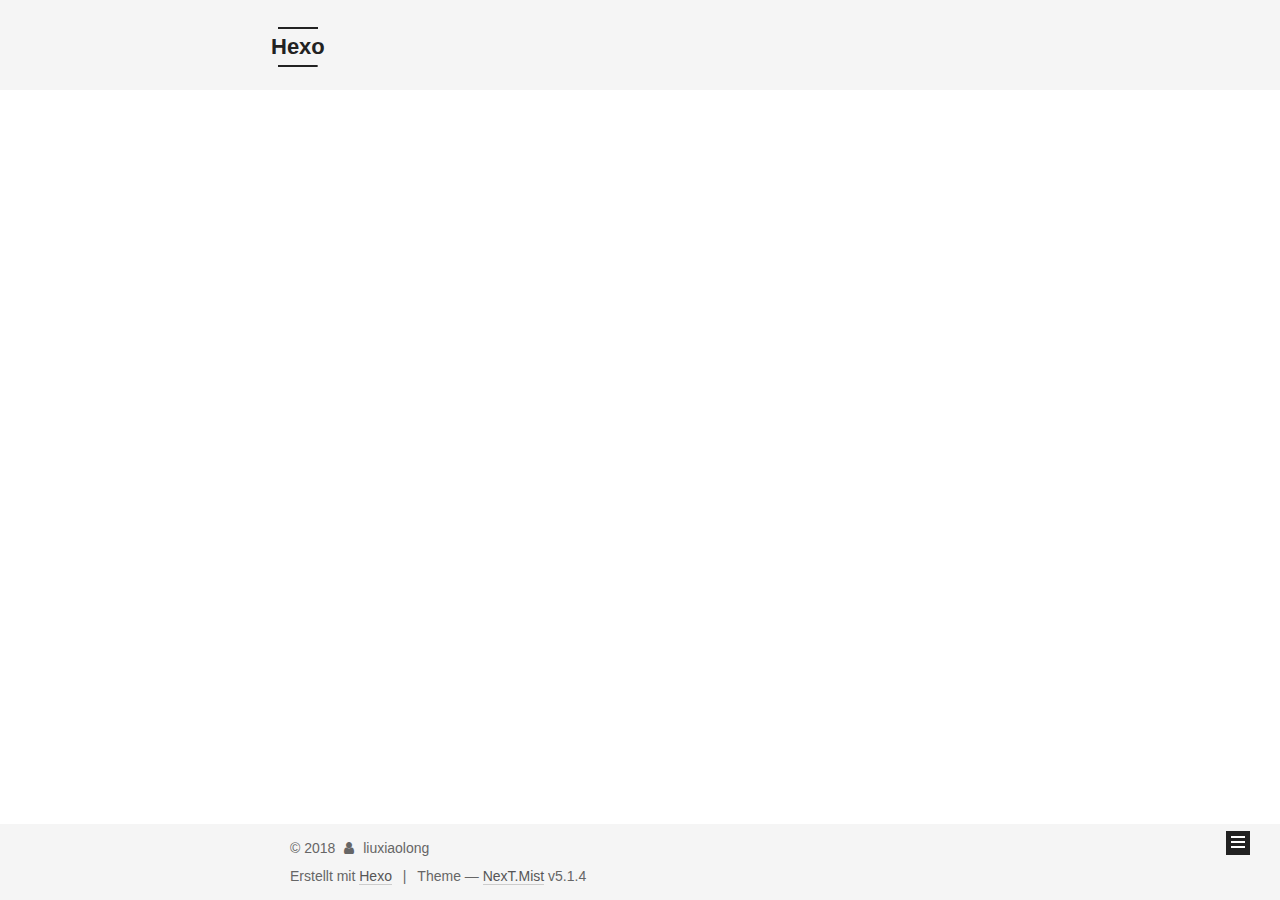
==== archives/index.html @ 61f328a9 "Site updated: 2018-03-02 21:26:26" ====
<!DOCTYPE html>



  


<html class="theme-next mist use-motion" lang="">
<head>
  <meta charset="UTF-8"/>
<meta http-equiv="X-UA-Compatible" content="IE=edge" />
<meta name="viewport" content="width=device-width, initial-scale=1, maximum-scale=1"/>
<meta name="theme-color" content="#222">









<meta http-equiv="Cache-Control" content="no-transform" />
<meta http-equiv="Cache-Control" content="no-siteapp" />
















  
  
  <link href="/lib/fancybox/source/jquery.fancybox.css?v=2.1.5" rel="stylesheet" type="text/css" />




  
  
  
  

  
    
    
  

  
    
      
    

    
  

  

  

  
    
      
    

    
  

  
    
    
    <link href="liuxiaolong.ink/css?family=Lato:300,300italic,400,400italic,700,700italic|Roboto Slab:300,300italic,400,400italic,700,700italic|PT Mono:300,300italic,400,400italic,700,700italic&subset=latin,latin-ext" rel="stylesheet" type="text/css">
  






<link href="/lib/font-awesome/css/font-awesome.min.css?v=4.6.2" rel="stylesheet" type="text/css" />

<link href="/css/main.css?v=5.1.4" rel="stylesheet" type="text/css" />


  <link rel="apple-touch-icon" sizes="180x180" href="/images/apple-touch-icon-next.png?v=5.1.4">


  <link rel="icon" type="image/png" sizes="32x32" href="/images/favicon-32x32-next.png?v=5.1.4">


  <link rel="icon" type="image/png" sizes="16x16" href="/images/favicon-16x16-next.png?v=5.1.4">


  <link rel="mask-icon" href="/images/logo.svg?v=5.1.4" color="#222">





  <meta name="keywords" content="Hexo, NexT" />










<meta property="og:type" content="website">
<meta property="og:title" content="Hexo">
<meta property="og:url" content="http://liuxiaolong.ink/archives/index.html">
<meta property="og:site_name" content="Hexo">
<meta name="twitter:card" content="summary">
<meta name="twitter:title" content="Hexo">



<script type="text/javascript" id="hexo.configurations">
  var NexT = window.NexT || {};
  var CONFIG = {
    root: '/',
    scheme: 'Mist',
    version: '5.1.4',
    sidebar: {"position":"left","display":"post","offset":12,"b2t":false,"scrollpercent":false,"onmobile":false},
    fancybox: true,
    tabs: true,
    motion: {"enable":true,"async":false,"transition":{"post_block":"fadeIn","post_header":"slideDownIn","post_body":"slideDownIn","coll_header":"slideLeftIn","sidebar":"slideUpIn"}},
    duoshuo: {
      userId: '0',
      author: 'Author'
    },
    algolia: {
      applicationID: '',
      apiKey: '',
      indexName: '',
      hits: {"per_page":10},
      labels: {"input_placeholder":"Search for Posts","hits_empty":"We didn't find any results for the search: ${query}","hits_stats":"${hits} results found in ${time} ms"}
    }
  };
</script>



  <link rel="canonical" href="http://liuxiaolong.ink/archives/"/>





  <title>Archiv | Hexo</title>
  








</head>

<body itemscope itemtype="http://schema.org/WebPage" lang="">

  
  
    
  

  <div class="container sidebar-position-left page-archive">
    <div class="headband"></div>

    <header id="header" class="header" itemscope itemtype="http://schema.org/WPHeader">
      <div class="header-inner"><div class="site-brand-wrapper">
  <div class="site-meta ">
    

    <div class="custom-logo-site-title">
      <a href="/"  class="brand" rel="start">
        <span class="logo-line-before"><i></i></span>
        <span class="site-title">Hexo</span>
        <span class="logo-line-after"><i></i></span>
      </a>
    </div>
      
        <p class="site-subtitle"></p>
      
  </div>

  <div class="site-nav-toggle">
    <button>
      <span class="btn-bar"></span>
      <span class="btn-bar"></span>
      <span class="btn-bar"></span>
    </button>
  </div>
</div>

<nav class="site-nav">
  

  
    <ul id="menu" class="menu">
      
        
        <li class="menu-item menu-item-home">
          <a href="/" rel="section">
            
              <i class="menu-item-icon fa fa-fw fa-home"></i> <br />
            
            Startseite
          </a>
        </li>
      
        
        <li class="menu-item menu-item-archives">
          <a href="/archives/" rel="section">
            
              <i class="menu-item-icon fa fa-fw fa-archive"></i> <br />
            
            Archiv
          </a>
        </li>
      

      
    </ul>
  

  
</nav>



 </div>
    </header>

    <main id="main" class="main">
      <div class="main-inner">
        <div class="content-wrap">
          <div id="content" class="content">
            

  
  
  
  <div class="post-block archive">
    <div id="posts" class="posts-collapse">
      <span class="archive-move-on"></span>

      <span class="archive-page-counter">
        
        
        
          
        
        Öhm..! Ein Artikel. Bleib dran.
      </span>

      

        
        
        

        
          
          <div class="collection-title">
            <h1 class="archive-year" id="archive-year-2018">2018</h1>
          </div>
        
        

        

  <article class="post post-type-normal" itemscope itemtype="http://schema.org/Article">
    <header class="post-header">

      <h2 class="post-title">
        
            <a class="post-title-link" href="/2018/03/02/我的第一个博客/" itemprop="url">
              
                <span itemprop="name">我的博客</span>
              
            </a>
        
      </h2>

      <div class="post-meta">
        <time class="post-time" itemprop="dateCreated"
              datetime="2018-03-02T14:14:02+08:00"
              content="2018-03-02" >
          03-02
        </time>
      </div>

    </header>
  </article>



      

    </div>
  </div>
  
  
  

  



          </div>
          


          

        </div>
        
          
  
  <div class="sidebar-toggle">
    <div class="sidebar-toggle-line-wrap">
      <span class="sidebar-toggle-line sidebar-toggle-line-first"></span>
      <span class="sidebar-toggle-line sidebar-toggle-line-middle"></span>
      <span class="sidebar-toggle-line sidebar-toggle-line-last"></span>
    </div>
  </div>

  <aside id="sidebar" class="sidebar">
    
    <div class="sidebar-inner">

      

      

      <section class="site-overview-wrap sidebar-panel sidebar-panel-active">
        <div class="site-overview">
          <div class="site-author motion-element" itemprop="author" itemscope itemtype="http://schema.org/Person">
            
              <p class="site-author-name" itemprop="name">John Doe</p>
              <p class="site-description motion-element" itemprop="description"></p>
          </div>

          <nav class="site-state motion-element">

            
              <div class="site-state-item site-state-posts">
              
                <a href="/archives/">
              
                  <span class="site-state-item-count">1</span>
                  <span class="site-state-item-name">Artikel</span>
                </a>
              </div>
            

            

            

          </nav>

          

          
            <div class="links-of-author motion-element">
                
                  <span class="links-of-author-item">
                    <a href="https://github.com/andyliuxl" target="_blank" title="GitHub">
                      
                        <i class="fa fa-fw fa-github"></i>GitHub</a>
                  </span>
                
                  <span class="links-of-author-item">
                    <a href="pricprt@163.com" target="_blank" title="邮箱">
                      
                        <i class="fa fa-fw fa-邮箱"></i>邮箱</a>
                  </span>
                
                  <span class="links-of-author-item">
                    <a href="liuxiaolong1017" target="_blank" title="微信">
                      
                        <i class="fa fa-fw fa-微信"></i>微信</a>
                  </span>
                
            </div>
          

          
          

          
          

          

        </div>
      </section>

      

      

    </div>
  </aside>


        
      </div>
    </main>

    <footer id="footer" class="footer">
      <div class="footer-inner">
        <div class="copyright">&copy; <span itemprop="copyrightYear">2018</span>
  <span class="with-love">
    <i class="fa fa-user"></i>
  </span>
  <span class="author" itemprop="copyrightHolder">liuxiaolong</span>

  
</div>


  <div class="powered-by">Erstellt mit  <a class="theme-link" target="_blank" href="https://hexo.io">Hexo</a></div>



  <span class="post-meta-divider">|</span>



  <div class="theme-info">Theme &mdash; <a class="theme-link" target="_blank" href="https://github.com/iissnan/hexo-theme-next">NexT.Mist</a> v5.1.4</div>




        







        
      </div>
    </footer>

    
      <div class="back-to-top">
        <i class="fa fa-arrow-up"></i>
        
      </div>
    

    

  </div>

  

<script type="text/javascript">
  if (Object.prototype.toString.call(window.Promise) !== '[object Function]') {
    window.Promise = null;
  }
</script>









  












  
  
    <script type="text/javascript" src="/lib/jquery/index.js?v=2.1.3"></script>
  

  
  
    <script type="text/javascript" src="/lib/fastclick/lib/fastclick.min.js?v=1.0.6"></script>
  

  
  
    <script type="text/javascript" src="/lib/jquery_lazyload/jquery.lazyload.js?v=1.9.7"></script>
  

  
  
    <script type="text/javascript" src="/lib/velocity/velocity.min.js?v=1.2.1"></script>
  

  
  
    <script type="text/javascript" src="/lib/velocity/velocity.ui.min.js?v=1.2.1"></script>
  

  
  
    <script type="text/javascript" src="/lib/fancybox/source/jquery.fancybox.pack.js?v=2.1.5"></script>
  


  


  <script type="text/javascript" src="/js/src/utils.js?v=5.1.4"></script>

  <script type="text/javascript" src="/js/src/motion.js?v=5.1.4"></script>



  
  

  

  


  <script type="text/javascript" src="/js/src/bootstrap.js?v=5.1.4"></script>



  


  




	





  





  












  





  

  

  

  
  

  

  

  

</body>
</html>
---- css/main.css ----
/* normalize.css v3.0.2 | MIT License | git.io/normalize */
html {
  font-family: sans-serif; /* 1 */
  -ms-text-size-adjust: 100%; /* 2 */
  -webkit-text-size-adjust: 100%; /* 2 */
}
body {
  margin: 0;
}
article,
aside,
details,
figcaption,
figure,
footer,
header,
hgroup,
main,
menu,
nav,
section,
summary {
  display: block;
}
audio,
canvas,
progress,
video {
  display: inline-block; /* 1 */
  vertical-align: baseline; /* 2 */
}
audio:not([controls]) {
  display: none;
  height: 0;
}
[hidden],
template {
  display: none;
}
a {
  background-color: transparent;
}
a:active,
a:hover {
  outline: 0;
}
abbr[title] {
  border-bottom: 1px dotted;
}
b,
strong {
  font-weight: bold;
}
dfn {
  font-style: italic;
}
h1 {
  font-size: 2em;
  margin: 0.67em 0;
}
mark {
  background: #ff0;
  color: #000;
}
small {
  font-size: 80%;
}
sub,
sup {
  font-size: 75%;
  line-height: 0;
  position: relative;
  vertical-align: baseline;
}
sup {
  top: -0.5em;
}
sub {
  bottom: -0.25em;
}
img {
  border: 0;
}
svg:not(:root) {
  overflow: hidden;
}
figure {
  margin: 1em 40px;
}
hr {
  -moz-box-sizing: content-box;
  box-sizing: content-box;
  height: 0;
}
pre {
  overflow: auto;
}
code,
kbd,
pre,
samp {
  font-family: monospace, monospace;
  font-size: 1em;
}
button,
input,
optgroup,
select,
textarea {
  color: inherit; /* 1 */
  font: inherit; /* 2 */
  margin: 0; /* 3 */
}
button {
  overflow: visible;
}
button,
select {
  text-transform: none;
}
button,
html input[type="button"],
input[type="reset"],
input[type="submit"] {
  -webkit-appearance: button; /* 2 */
  cursor: pointer; /* 3 */
}
button[disabled],
html input[disabled] {
  cursor: default;
}
button::-moz-focus-inner,
input::-moz-focus-inner {
  border: 0;
  padding: 0;
}
input {
  line-height: normal;
}
input[type="checkbox"],
input[type="radio"] {
  box-sizing: border-box; /* 1 */
  padding: 0; /* 2 */
}
input[type="number"]::-webkit-inner-spin-button,
input[type="number"]::-webkit-outer-spin-button {
  height: auto;
}
input[type="search"] {
  -webkit-appearance: textfield; /* 1 */
  -moz-box-sizing: content-box;
  -webkit-box-sizing: content-box; /* 2 */
  box-sizing: content-box;
}
input[type="search"]::-webkit-search-cancel-button,
input[type="search"]::-webkit-search-decoration {
  -webkit-appearance: none;
}
fieldset {
  border: 1px solid #c0c0c0;
  margin: 0 2px;
  padding: 0.35em 0.625em 0.75em;
}
legend {
  border: 0; /* 1 */
  padding: 0; /* 2 */
}
textarea {
  overflow: auto;
}
optgroup {
  font-weight: bold;
}
table {
  border-collapse: collapse;
  border-spacing: 0;
}
td,
th {
  padding: 0;
}
::selection {
  background: #262a30;
  color: #fff;
}
body {
  position: relative;
  font-family: 'Lato', "PingFang SC", "Microsoft YaHei", sans-serif;
  font-size: 14px;
  line-height: 2;
  color: #555;
  background: #fff;
}
@media (max-width: 767px) {
  body {
    padding-right: 0 !important;
  }
}
@media (min-width: 768px) and (max-width: 991px) {
  body {
    padding-right: 0 !important;
  }
}
@media (min-width: 1600px) {
  body {
    font-size: 16px;
  }
}
h1,
h2,
h3,
h4,
h5,
h6 {
  margin: 0;
  padding: 0;
  font-weight: bold;
  line-height: 1.5;
  font-family: 'Roboto Slab', 'Lato', "PingFang SC", "Microsoft YaHei", sans-serif;
}
h2,
h3,
h4,
h5,
h6 {
  margin: 20px 0 15px;
}
h1 {
  font-size: 24px;
}
@media (max-width: 767px) {
  h1 {
    font-size: 20px;
  }
}
h2 {
  font-size: 22px;
}
@media (max-width: 767px) {
  h2 {
    font-size: 18px;
  }
}
h3 {
  font-size: 20px;
}
@media (max-width: 767px) {
  h3 {
    font-size: 16px;
  }
}
h4 {
  font-size: 18px;
}
@media (max-width: 767px) {
  h4 {
    font-size: 14px;
  }
}
h5 {
  font-size: 16px;
}
@media (max-width: 767px) {
  h5 {
    font-size: 12px;
  }
}
h6 {
  font-size: 14px;
}
@media (max-width: 767px) {
  h6 {
    font-size: 10px;
  }
}
p {
  margin: 0 0 20px 0;
}
a {
  color: #555;
  text-decoration: none;
  outline: none;
  border-bottom: 1px solid #999;
  word-wrap: break-word;
}
a:hover {
  color: #222;
  border-bottom-color: #222;
}
blockquote {
  margin: 0;
  padding: 0;
}
img {
  display: block;
  margin: auto;
  max-width: 100%;
  height: auto;
}
hr {
  margin: 40px 0;
  height: 3px;
  border: none;
  background-color: #ddd;
  background-image: repeating-linear-gradient(-45deg, #fff, #fff 4px, transparent 4px, transparent 8px);
}
blockquote {
  padding: 0 15px;
  color: #666;
  border-left: 4px solid #ddd;
}
blockquote cite::before {
  content: "-";
  padding: 0 5px;
}
dt {
  font-weight: 700;
}
dd {
  margin: 0;
  padding: 0;
}
kbd {
  border: 1px solid #ccc;
  border-radius: 0.2em;
  box-shadow: 0.1em 0.1em 0.2em rgba(0,0,0,0.1);
  background-color: #f9f9f9;
  font-family: inherit;
  background-image: -webkit-linear-gradient(top, #eee, #fff, #eee);
  padding: 0.1em 0.3em;
  white-space: nowrap;
}
.text-left {
  text-align: left;
}
.text-center {
  text-align: center;
}
.text-right {
  text-align: right;
}
.text-justify {
  text-align: justify;
}
.text-nowrap {
  white-space: nowrap;
}
.text-lowercase {
  text-transform: lowercase;
}
.text-uppercase {
  text-transform: uppercase;
}
.text-capitalize {
  text-transform: capitalize;
}
.center-block {
  display: block;
  margin-left: auto;
  margin-right: auto;
}
.clearfix:before,
.clearfix:after {
  content: " ";
  display: table;
}
.clearfix:after {
  clear: both;
}
.pullquote {
  width: 45%;
}
.pullquote.left {
  float: left;
  margin-left: 5px;
  margin-right: 10px;
}
.pullquote.right {
  float: right;
  margin-left: 10px;
  margin-right: 5px;
}
.affix.affix.affix {
  position: fixed;
}
.translation {
  margin-top: -20px;
  font-size: 14px;
  color: #999;
}
.scrollbar-measure {
  width: 100px;
  height: 100px;
  overflow: scroll;
  position: absolute;
  top: -9999px;
}
.use-motion .motion-element {
  opacity: 0;
}
table {
  margin: 20px 0;
  width: 100%;
  border-collapse: collapse;
  border-spacing: 0;
  border: 1px solid #ddd;
  font-size: 14px;
  table-layout: fixed;
  word-wrap: break-all;
}
table>tbody>tr:nth-of-type(odd) {
  background-color: #f9f9f9;
}
table>tbody>tr:hover {
  background-color: #f5f5f5;
}
caption,
th,
td {
  padding: 8px;
  text-align: left;
  vertical-align: middle;
  font-weight: normal;
}
th,
td {
  border-bottom: 3px solid #ddd;
  border-right: 1px solid #eee;
}
th {
  padding-bottom: 10px;
  font-weight: 700;
}
td {
  border-bottom-width: 1px;
}
html,
body {
  height: 100%;
}
.container {
  position: relative;
  min-height: 100%;
}
.header-inner {
  margin: 0 auto;
  padding: 100px 0 70px;
  width: 700px;
}
@media (min-width: 1600px) {
  .container .header-inner {
    width: 900px;
  }
}
.main {
  padding-bottom: 150px;
}
.main-inner {
  margin: 0 auto;
  width: 700px;
}
@media (min-width: 1600px) {
  .container .main-inner {
    width: 900px;
  }
}
.footer {
  position: absolute;
  left: 0;
  bottom: 0;
  width: 100%;
  min-height: 50px;
}
.footer-inner {
  box-sizing: border-box;
  margin: 20px auto;
  width: 700px;
}
@media (min-width: 1600px) {
  .container .footer-inner {
    width: 900px;
  }
}
pre,
.highlight {
  overflow: auto;
  margin: 20px 0;
  padding: 0;
  font-size: 13px;
  color: #4d4d4c;
  background: #f7f7f7;
  line-height: 1.6;
}
pre,
code {
  font-family: 'PT Mono', consolas, Menlo, "PingFang SC", "Microsoft YaHei", monospace;
}
code {
  padding: 2px 4px;
  word-wrap: break-word;
  color: #555;
  background: #eee;
  border-radius: 3px;
  font-size: 13px;
}
pre {
  padding: 10px;
}
pre code {
  padding: 0;
  color: #4d4d4c;
  background: none;
  text-shadow: none;
}
.highlight {
  border-radius: 1px;
}
.highlight pre {
  border: none;
  margin: 0;
  padding: 10px 0;
}
.highlight table {
  margin: 0;
  width: auto;
  border: none;
}
.highlight td {
  border: none;
  padding: 0;
}
.highlight figcaption {
  font-size: 1em;
  color: #4d4d4c;
  line-height: 1em;
  margin-bottom: 1em;
}
.highlight figcaption:before,
.highlight figcaption:after {
  content: " ";
  display: table;
}
.highlight figcaption:after {
  clear: both;
}
.highlight figcaption a {
  float: right;
  color: #4d4d4c;
}
.highlight figcaption a:hover {
  border-bottom-color: #4d4d4c;
}
.highlight .gutter pre {
  padding-left: 10px;
  padding-right: 10px;
  color: #869194;
  text-align: right;
  background-color: #eff2f3;
}
.highlight .code pre {
  width: 100%;
  padding-left: 10px;
  padding-right: 10px;
  background-color: #f7f7f7;
}
.highlight .line {
  height: 20px;
}
.gutter {
  -webkit-user-select: none;
  -moz-user-select: none;
  -ms-user-select: none;
  user-select: none;
}
.gist table {
  width: auto;
}
.gist table td {
  border: none;
}
pre .deletion {
  background: #fdd;
}
pre .addition {
  background: #dfd;
}
pre .meta {
  color: #8959a8;
}
pre .comment {
  color: #8e908c;
}
pre .variable,
pre .attribute,
pre .tag,
pre .regexp,
pre .ruby .constant,
pre .xml .tag .title,
pre .xml .pi,
pre .xml .doctype,
pre .html .doctype,
pre .css .id,
pre .css .class,
pre .css .pseudo {
  color: #c82829;
}
pre .number,
pre .preprocessor,
pre .built_in,
pre .literal,
pre .params,
pre .constant,
pre .command {
  color: #f5871f;
}
pre .ruby .class .title,
pre .css .rules .attribute,
pre .string,
pre .value,
pre .inheritance,
pre .header,
pre .ruby .symbol,
pre .xml .cdata,
pre .special,
pre .number,
pre .formula {
  color: #718c00;
}
pre .title,
pre .css .hexcolor {
  color: #3e999f;
}
pre .function,
pre .python .decorator,
pre .python .title,
pre .ruby .function .title,
pre .ruby .title .keyword,
pre .perl .sub,
pre .javascript .title,
pre .coffeescript .title {
  color: #4271ae;
}
pre .keyword,
pre .javascript .function {
  color: #8959a8;
}
.full-image.full-image.full-image.full-image {
  border: none;
  max-width: 100%;
  width: auto;
  margin: 20px auto 25px;
}
@media (min-width: 992px) {
  .full-image.full-image.full-image.full-image {
    max-width: none;
    width: 110%;
    margin: 25px -5%;
  }
}
.blockquote-center,
.page-home .post-type-quote blockquote,
.page-post-detail .post-type-quote blockquote {
  position: relative;
  margin: 40px 0;
  padding: 0;
  border-left: none;
  text-align: center;
}
.blockquote-center::before,
.page-home .post-type-quote blockquote::before,
.page-post-detail .post-type-quote blockquote::before,
.blockquote-center::after,
.page-home .post-type-quote blockquote::after,
.page-post-detail .post-type-quote blockquote::after {
  position: absolute;
  content: ' ';
  display: block;
  width: 100%;
  height: 24px;
  opacity: 0.2;
  background-repeat: no-repeat;
  background-position: 0 -6px;
  background-size: 22px 22px;
}
.blockquote-center::before,
.page-home .post-type-quote blockquote::before,
.page-post-detail .post-type-quote blockquote::before {
  top: -20px;
  background-image: url("../images/quote-l.svg");
  border-top: 1px solid #ccc;
}
.blockquote-center::after,
.page-home .post-type-quote blockquote::after,
.page-post-detail .post-type-quote blockquote::after {
  bottom: -20px;
  background-image: url("../images/quote-r.svg");
  border-bottom: 1px solid #ccc;
  background-position: 100% 8px;
}
.blockquote-center p,
.page-home .post-type-quote blockquote p,
.page-post-detail .post-type-quote blockquote p,
.blockquote-center div,
.page-home .post-type-quote blockquote div,
.page-post-detail .post-type-quote blockquote div {
  text-align: center;
}
.post .post-body .group-picture img {
  box-sizing: border-box;
  padding: 0 3px;
  border: none;
}
.post .group-picture-row {
  overflow: hidden;
  margin-top: 6px;
}
.post .group-picture-row:first-child {
  margin-top: 0;
}
.post .group-picture-column {
  float: left;
}
.page-post-detail .post-body .group-picture-column {
  float: none;
  margin-top: 10px;
  width: auto !important;
}
.page-post-detail .post-body .group-picture-column img {
  margin: 0 auto;
}
.page-archive .group-picture-container {
  overflow: hidden;
}
.page-archive .group-picture-row {
  float: left;
}
.page-archive .group-picture-row:first-child {
  margin-top: 6px;
}
.page-archive .group-picture-column {
  max-width: 150px;
  max-height: 150px;
}
.post-body .note {
  position: relative;
  padding: 15px;
  margin-bottom: 20px;
  border: 1px solid #eee;
  border-left-width: 5px;
  border-radius: 3px;
}
.post-body .note h2,
.post-body .note h3,
.post-body .note h4,
.post-body .note h5,
.post-body .note h6 {
  margin-top: 0;
  margin-bottom: 0;
  border-bottom: initial;
  padding-top: 0 !important;
}
.post-body .note p:first-child,
.post-body .note ul:first-child,
.post-body .note ol:first-child,
.post-body .note table:first-child,
.post-body .note pre:first-child,
.post-body .note blockquote:first-child {
  margin-top: 0;
}
.post-body .note p:last-child,
.post-body .note ul:last-child,
.post-body .note ol:last-child,
.post-body .note table:last-child,
.post-body .note pre:last-child,
.post-body .note blockquote:last-child {
  margin-bottom: 0;
}
.post-body .note.default {
  border-left-color: #777;
}
.post-body .note.default h2,
.post-body .note.default h3,
.post-body .note.default h4,
.post-body .note.default h5,
.post-body .note.default h6 {
  color: #777;
}
.post-body .note.primary {
  border-left-color: #6f42c1;
}
.post-body .note.primary h2,
.post-body .note.primary h3,
.post-body .note.primary h4,
.post-body .note.primary h5,
.post-body .note.primary h6 {
  color: #6f42c1;
}
.post-body .note.info {
  border-left-color: #428bca;
}
.post-body .note.info h2,
.post-body .note.info h3,
.post-body .note.info h4,
.post-body .note.info h5,
.post-body .note.info h6 {
  color: #428bca;
}
.post-body .note.success {
  border-left-color: #5cb85c;
}
.post-body .note.success h2,
.post-body .note.success h3,
.post-body .note.success h4,
.post-body .note.success h5,
.post-body .note.success h6 {
  color: #5cb85c;
}
.post-body .note.warning {
  border-left-color: #f0ad4e;
}
.post-body .note.warning h2,
.post-body .note.warning h3,
.post-body .note.warning h4,
.post-body .note.warning h5,
.post-body .note.warning h6 {
  color: #f0ad4e;
}
.post-body .note.danger {
  border-left-color: #d9534f;
}
.post-body .note.danger h2,
.post-body .note.danger h3,
.post-body .note.danger h4,
.post-body .note.danger h5,
.post-body .note.danger h6 {
  color: #d9534f;
}
.post-body .label {
  display: inline;
  padding: 0 2px;
  white-space: nowrap;
}
.post-body .label.default {
  background-color: #f0f0f0;
}
.post-body .label.primary {
  background-color: #efe6f7;
}
.post-body .label.info {
  background-color: #e5f2f8;
}
.post-body .label.success {
  background-color: #e7f4e9;
}
.post-body .label.warning {
  background-color: #fcf6e1;
}
.post-body .label.danger {
  background-color: #fae8eb;
}
.post-body .tabs {
  position: relative;
  display: block;
  margin-bottom: 20px;
  padding-top: 10px;
}
.post-body .tabs ul.nav-tabs {
  margin: 0;
  padding: 0;
  display: flex;
  margin-bottom: -1px;
}
@media (max-width: 413px) {
  .post-body .tabs ul.nav-tabs {
    display: block;
    margin-bottom: 5px;
  }
}
.post-body .tabs ul.nav-tabs li.tab {
  list-style-type: none !important;
  margin: 0 0.25em 0 0;
  border-top: 3px solid transparent;
  border-left: 1px solid transparent;
  border-right: 1px solid transparent;
}
@media (max-width: 413px) {
  .post-body .tabs ul.nav-tabs li.tab {
    margin: initial;
    border-top: 1px solid transparent;
    border-left: 3px solid transparent;
    border-right: 1px solid transparent;
    border-bottom: 1px solid transparent;
  }
}
.post-body .tabs ul.nav-tabs li.tab a {
  outline: 0;
  border-bottom: initial;
  display: block;
  line-height: 1.8em;
  padding: 0.25em 0.75em;
  transition-duration: 0.2s;
  transition-timing-function: ease-out;
  transition-delay: 0s;
}
.post-body .tabs ul.nav-tabs li.tab a i {
  width: 1.285714285714286em;
}
.post-body .tabs ul.nav-tabs li.tab.active {
  border-top: 3px solid #fc6423;
  border-left: 1px solid #ddd;
  border-right: 1px solid #ddd;
  background-color: #fff;
}
@media (max-width: 413px) {
  .post-body .tabs ul.nav-tabs li.tab.active {
    border-top: 1px solid #ddd;
    border-left: 3px solid #fc6423;
    border-right: 1px solid #ddd;
    border-bottom: 1px solid #ddd;
  }
}
.post-body .tabs ul.nav-tabs li.tab.active a {
  cursor: default;
  color: #555;
}
.post-body .tabs .tab-content {
  background-color: #fff;
}
.post-body .tabs .tab-content .tab-pane {
  border: 1px solid #ddd;
  padding: 20px 20px 0 20px;
}
.post-body .tabs .tab-content .tab-pane:not(.active) {
  display: none !important;
}
.post-body .tabs .tab-content .tab-pane.active {
  display: block !important;
}
.btn {
  display: inline-block;
  padding: 0 20px;
  font-size: 14px;
  color: #555;
  background: transparent;
  border: 2px solid #222;
  text-decoration: none;
  border-radius: 0;
  transition-property: background-color;
  transition-duration: 0.2s;
  transition-timing-function: ease-in-out;
  transition-delay: 0s;
  line-height: 2;
}
.btn:hover {
  border-color: #222;
  color: #222;
  background: #fff;
}
.btn +.btn {
  margin: 0 0 8px 8px;
}
.btn .fa-fw {
  width: 1.285714285714286em;
  text-align: left;
}
.btn-bar {
  display: block;
  width: 22px;
  height: 2px;
  background: #555;
  border-radius: 1px;
}
.btn-bar+.btn-bar {
  margin-top: 4px;
}
.pagination {
  margin: 120px 0 40px;
  text-align: center;
  border-top: 1px solid #eee;
}
.page-number-basic,
.pagination .prev,
.pagination .next,
.pagination .page-number,
.pagination .space {
  display: inline-block;
  position: relative;
  top: -1px;
  margin: 0 10px;
  padding: 0 11px;
}
@media (max-width: 767px) {
  .page-number-basic,
  .pagination .prev,
  .pagination .next,
  .pagination .page-number,
  .pagination .space {
    margin: 0 5px;
  }
}
.pagination .prev,
.pagination .next,
.pagination .page-number {
  border-bottom: 0;
  border-top: 1px solid #eee;
  transition-property: border-color;
  transition-duration: 0.2s;
  transition-timing-function: ease-in-out;
  transition-delay: 0s;
}
.pagination .prev:hover,
.pagination .next:hover,
.pagination .page-number:hover {
  border-top-color: #222;
}
.pagination .space {
  padding: 0;
  margin: 0;
}
.pagination .prev {
  margin-left: 0;
}
.pagination .next {
  margin-right: 0;
}
.pagination .page-number.current {
  color: #fff;
  background: #ccc;
  border-top-color: #ccc;
}
@media (max-width: 767px) {
  .pagination {
    border-top: none;
  }
  .pagination .prev,
  .pagination .next,
  .pagination .page-number {
    margin-bottom: 10px;
    border-top: 0;
    border-bottom: 1px solid #eee;
    padding: 0 10px;
  }
  .pagination .prev:hover,
  .pagination .next:hover,
  .pagination .page-number:hover {
    border-bottom-color: #222;
  }
}
.comments {
  margin: 60px 20px 0;
}
.tag-cloud {
  text-align: center;
}
.tag-cloud a {
  display: inline-block;
  margin: 10px;
}
.back-to-top {
  box-sizing: border-box;
  position: fixed;
  bottom: -100px;
  right: 30px;
  z-index: 1050;
  padding: 0 6px;
  width: 24px;
  background: #222;
  font-size: 12px;
  opacity: 1;
  color: #fff;
  cursor: pointer;
  text-align: center;
  -webkit-transform: translateZ(0);
  transition-property: bottom;
  transition-duration: 0.2s;
  transition-timing-function: ease-in-out;
  transition-delay: 0s;
}
@media (min-width: 768px) and (max-width: 991px) {
  .back-to-top {
    display: none !important;
  }
}
@media (max-width: 767px) {
  .back-to-top {
    display: none !important;
  }
}
.back-to-top.back-to-top-on {
  bottom: 19px;
}
.header {
  background: transparent;
}
.header-inner {
  position: relative;
}
.headband {
  height: 3px;
  background: #222;
}
.site-meta {
  margin: 0;
  text-align: left;
}
@media (max-width: 767px) {
  .site-meta {
    text-align: center;
  }
}
.brand {
  position: relative;
  display: inline-block;
  padding: 0 40px;
  color: #222;
  background: #222;
  border-bottom: none;
}
.brand:hover {
  color: #222;
}
.logo {
  display: inline-block;
  margin-right: 5px;
  line-height: 36px;
  vertical-align: top;
}
.site-title {
  display: inline-block;
  vertical-align: top;
  line-height: 36px;
  font-size: 20px;
  font-weight: normal;
  font-family: 'Lato', "PingFang SC", "Microsoft YaHei", sans-serif;
}
.site-subtitle {
  margin-top: 10px;
  font-size: 13px;
  color: #999;
}
.use-motion .brand {
  opacity: 0;
}
.use-motion .logo,
.use-motion .site-title,
.use-motion .site-subtitle {
  opacity: 0;
  position: relative;
  top: -10px;
}
.site-nav-toggle {
  display: none;
  position: absolute;
  top: 10px;
  left: 10px;
}
@media (max-width: 767px) {
  .site-nav-toggle {
    display: block;
  }
}
.site-nav-toggle button {
  margin-top: 2px;
  padding: 9px 10px;
  background: transparent;
  border: none;
}
@media (max-width: 767px) {
  .site-nav {
    display: none;
    margin: 0 -10px;
    padding: 0 10px;
    clear: both;
    border-top: 1px solid #ddd;
  }
}
@media (min-width: 768px) and (max-width: 991px) {
  .site-nav {
    display: block !important;
  }
}
@media (min-width: 992px) {
  .site-nav {
    display: block !important;
  }
}
.menu {
  margin-top: 20px;
  padding-left: 0;
  text-align: center;
}
.menu .menu-item {
  display: inline-block;
  margin: 0 10px;
  list-style: none;
}
@media screen and (max-width: 767px) {
  .menu .menu-item {
    margin-top: 10px;
  }
}
.menu .menu-item a {
  display: block;
  font-size: 13px;
  line-height: inherit;
  border-bottom: 1px solid transparent;
  transition-property: border-color;
  transition-duration: 0.2s;
  transition-timing-function: ease-in-out;
  transition-delay: 0s;
}
.menu .menu-item a:hover {
  border-bottom-color: #222;
}
.menu .menu-item .fa {
  margin-right: 5px;
}
.use-motion .menu-item {
  opacity: 0;
}
.post-body {
  font-family: 'Lato', "PingFang SC", "Microsoft YaHei", sans-serif;
}
@media (max-width: 767px) {
  .post-body {
    word-break: break-word;
  }
}
.post-body .fancybox img {
  display: block !important;
  margin: 0 auto;
  cursor: pointer;
  cursor: zoom-in;
  cursor: -webkit-zoom-in;
}
.post-body .image-caption,
.post-body .figure .caption {
  margin: -20px auto 15px;
  text-align: center;
  font-size: 14px;
  color: #999;
  font-weight: bold;
  line-height: 1;
}
.post-sticky-flag {
  display: inline-block;
  font-size: 16px;
  -ms-transform: rotate(30deg);
  -webkit-transform: rotate(30deg);
  -moz-transform: rotate(30deg);
  -ms-transform: rotate(30deg);
  -o-transform: rotate(30deg);
  transform: rotate(30deg);
}
.use-motion .post-block,
.use-motion .pagination,
.use-motion .comments {
  opacity: 0;
}
.use-motion .post-header {
  opacity: 0;
}
.use-motion .post-body {
  opacity: 0;
}
.use-motion .collection-title {
  opacity: 0;
}
.posts-expand {
  padding-top: 40px;
}
@media (max-width: 767px) {
  .posts-expand {
    margin: 0 20px;
  }
  .post-body pre .gutter pre {
    padding-right: 10px;
  }
  .post-body .highlight {
    margin-left: 0px;
    margin-right: 0px;
    padding: 0;
  }
  .post-body .highlight .gutter pre {
    padding-right: 10px;
  }
}
@media (min-width: 992px) {
  .posts-expand .post-body {
    text-align: justify;
  }
}
.posts-expand .post-body h2,
.posts-expand .post-body h3,
.posts-expand .post-body h4,
.posts-expand .post-body h5,
.posts-expand .post-body h6 {
  padding-top: 10px;
}
.posts-expand .post-body h2 .header-anchor,
.posts-expand .post-body h3 .header-anchor,
.posts-expand .post-body h4 .header-anchor,
.posts-expand .post-body h5 .header-anchor,
.posts-expand .post-body h6 .header-anchor {
  float: right;
  margin-left: 10px;
  color: #ccc;
  border-bottom-style: none;
  visibility: hidden;
}
.posts-expand .post-body h2 .header-anchor:hover,
.posts-expand .post-body h3 .header-anchor:hover,
.posts-expand .post-body h4 .header-anchor:hover,
.posts-expand .post-body h5 .header-anchor:hover,
.posts-expand .post-body h6 .header-anchor:hover {
  color: inherit;
}
.posts-expand .post-body h2:hover .header-anchor,
.posts-expand .post-body h3:hover .header-anchor,
.posts-expand .post-body h4:hover .header-anchor,
.posts-expand .post-body h5:hover .header-anchor,
.posts-expand .post-body h6:hover .header-anchor {
  visibility: visible;
}
.posts-expand .post-body ul li {
  list-style: circle;
}
.posts-expand .post-body img {
  box-sizing: border-box;
  margin: auto;
  padding: 3px;
  border: 1px solid #ddd;
}
.posts-expand .post-body .fancybox img {
  margin: 0 auto 25px;
}
@media (max-width: 767px) {
  .posts-collapse {
    margin: 0 20px;
  }
  .posts-collapse .post-title,
  .posts-collapse .post-meta {
    display: block;
    width: auto;
    text-align: left;
  }
}
.posts-collapse {
  position: relative;
  z-index: 1010;
  margin-left: 0;
}
.posts-collapse::after {
  content: " ";
  position: absolute;
  top: 20px;
  left: 0;
  margin-left: -2px;
  width: 4px;
  height: 100%;
  background: #f5f5f5;
  z-index: -1;
}
@media (max-width: 767px) {
  .posts-collapse {
    margin: 0 20px;
  }
}
.posts-collapse .collection-title {
  position: relative;
  margin: 60px 0;
}
.posts-collapse .collection-title h1,
.posts-collapse .collection-title h2 {
  margin-left: 20px;
}
.posts-collapse .collection-title small {
  color: #bbb;
  margin-left: 5px;
}
.posts-collapse .collection-title::before {
  content: " ";
  position: absolute;
  left: 0;
  top: 50%;
  margin-left: -4px;
  margin-top: -4px;
  width: 8px;
  height: 8px;
  background: #bbb;
  border-radius: 50%;
}
.posts-collapse .post {
  margin: 30px 0;
}
.posts-collapse .post-header {
  position: relative;
  transition-duration: 0.2s;
  transition-timing-function: ease-in-out;
  transition-delay: 0s;
  transition-property: border;
  border-bottom: 1px dashed #ccc;
}
.posts-collapse .post-header::before {
  content: " ";
  position: absolute;
  left: 0;
  top: 12px;
  width: 6px;
  height: 6px;
  margin-left: -4px;
  background: #bbb;
  border-radius: 50%;
  border: 1px solid #fff;
  transition-duration: 0.2s;
  transition-timing-function: ease-in-out;
  transition-delay: 0s;
  transition-property: background;
}
.posts-collapse .post-header:hover {
  border-bottom-color: #666;
}
.posts-collapse .post-header:hover::before {
  background: #222;
}
.posts-collapse .post-meta {
  position: absolute;
  font-size: 12px;
  left: 20px;
  top: 5px;
}
.posts-collapse .post-comments-count {
  display: none;
}
.posts-collapse .post-title {
  margin-left: 60px;
  font-size: 16px;
  font-weight: normal;
  line-height: inherit;
}
.posts-collapse .post-title::after {
  margin-left: 3px;
  opacity: 0.6;
}
.posts-collapse .post-title a {
  color: #666;
  border-bottom: none;
}
.page-home .post-type-quote .post-header,
.page-post-detail .post-type-quote .post-header,
.page-home .post-type-quote .post-tags,
.page-post-detail .post-type-quote .post-tags {
  display: none;
}
.posts-expand .post-title {
  text-align: center;
  word-break: break-word;
  font-weight: 400;
}
.posts-expand .post-title-link {
  display: inline-block;
  position: relative;
  color: #555;
  border-bottom: none;
  line-height: 1.2;
  vertical-align: top;
}
.posts-expand .post-title-link::before {
  content: "";
  position: absolute;
  width: 100%;
  height: 2px;
  bottom: 0;
  left: 0;
  background-color: #000;
  visibility: hidden;
  -webkit-transform: scaleX(0);
  -moz-transform: scaleX(0);
  -ms-transform: scaleX(0);
  -o-transform: scaleX(0);
  transform: scaleX(0);
  transition-duration: 0.2s;
  transition-timing-function: ease-in-out;
  transition-delay: 0s;
}
.posts-expand .post-title-link:hover::before {
  visibility: visible;
  -webkit-transform: scaleX(1);
  -moz-transform: scaleX(1);
  -ms-transform: scaleX(1);
  -o-transform: scaleX(1);
  transform: scaleX(1);
}
.posts-expand .post-title-link .fa {
  font-size: 16px;
}
.posts-expand .post-meta {
  margin: 3px 0 60px 0;
  color: #999;
  font-family: 'Lato', "PingFang SC", "Microsoft YaHei", sans-serif;
  font-size: 12px;
  text-align: center;
}
.posts-expand .post-meta .post-category-list {
  display: inline-block;
  margin: 0;
  padding: 3px;
}
.posts-expand .post-meta .post-category-list-link {
  color: #999;
}
.posts-expand .post-meta .post-description {
  font-size: 14px;
  margin-top: 2px;
}
.post-meta-divider {
  margin: 0 0.5em;
}
.post-meta-item-icon {
  margin-right: 3px;
}
@media (min-width: 768px) and (max-width: 991px) {
  .post-meta-item-icon {
    display: inline-block;
  }
}
@media (max-width: 767px) {
  .post-meta-item-icon {
    display: inline-block;
  }
}
@media (min-width: 768px) and (max-width: 991px) {
  .post-meta-item-text {
    display: none;
  }
}
@media (max-width: 767px) {
  .post-meta-item-text {
    display: none;
  }
}
@media (max-width: 767px) {
  .posts-expand .post-comments-count {
    display: none;
  }
}
.post-button {
  margin-top: 40px;
}
.posts-expand .post-tags {
  margin-top: 40px;
  text-align: center;
}
.posts-expand .post-tags a {
  display: inline-block;
  margin-right: 10px;
  font-size: 13px;
}
.post-nav {
  display: table;
  margin-top: 15px;
  width: 100%;
  border-top: 1px solid #eee;
}
.post-nav-divider {
  display: table-cell;
  width: 10%;
}
.post-nav-item {
  display: table-cell;
  padding: 10px 0 0 0;
  width: 45%;
  vertical-align: top;
}
.post-nav-item a {
  position: relative;
  display: block;
  line-height: 25px;
  font-size: 14px;
  color: #555;
  border-bottom: none;
}
.post-nav-item a:hover {
  color: #222;
  border-bottom: none;
}
.post-nav-item a:active {
  top: 2px;
}
.post-nav-item .fa {
  position: absolute;
  top: 8px;
  left: 0;
  font-size: 12px;
}
.post-nav-next a {
  padding-left: 15px;
}
.post-nav-prev {
  text-align: right;
}
.post-nav-prev a {
  padding-right: 15px;
}
.post-nav-prev .fa {
  right: 0;
  left: auto;
}
.posts-expand .post-eof {
  display: block;
  margin: 80px auto 60px;
  width: 8%;
  height: 1px;
  background: #ccc;
  text-align: center;
}
.post:last-child .post-eof.post-eof.post-eof {
  display: none;
}
.post-gallery {
  display: table;
  table-layout: fixed;
  width: 100%;
  border-collapse: separate;
}
.post-gallery-row {
  display: table-row;
}
.post-gallery .post-gallery-img {
  display: table-cell;
  text-align: center;
  vertical-align: middle;
  border: none;
}
.post-gallery .post-gallery-img img {
  max-width: 100%;
  max-height: 100%;
  border: none;
}
.fancybox-close,
.fancybox-close:hover {
  border: none;
}
.rtl.post-body p,
.rtl.post-body a,
.rtl.post-body h1,
.rtl.post-body h2,
.rtl.post-body h3,
.rtl.post-body h4,
.rtl.post-body h5,
.rtl.post-body h6,
.rtl.post-body li,
.rtl.post-body ul,
.rtl.post-body ol {
  direction: rtl;
  font-family: UKIJ Ekran;
}
.rtl.post-title {
  font-family: UKIJ Ekran;
}
.sidebar {
  position: fixed;
  right: 0;
  top: 0;
  bottom: 0;
  width: 0;
  z-index: 1040;
  box-shadow: inset 0 2px 6px #000;
  background: #222;
  -webkit-transform: translateZ(0);
}
.sidebar a {
  color: #999;
  border-bottom-color: #555;
}
.sidebar a:hover {
  color: #eee;
}
@media (min-width: 768px) and (max-width: 991px) {
  .sidebar {
    display: none !important;
  }
}
@media (max-width: 767px) {
  .sidebar {
    display: none !important;
  }
}
.sidebar-inner {
  position: relative;
  padding: 20px 10px;
  color: #999;
  text-align: center;
}
.site-overview-wrap {
  overflow: hidden;
}
.site-overview {
  overflow-y: auto;
  overflow-x: hidden;
}
.sidebar-toggle {
  position: fixed;
  right: 30px;
  bottom: 45px;
  width: 14px;
  height: 14px;
  padding: 5px;
  background: #222;
  line-height: 0;
  z-index: 1050;
  cursor: pointer;
  -webkit-transform: translateZ(0);
}
@media (min-width: 768px) and (max-width: 991px) {
  .sidebar-toggle {
    display: none !important;
  }
}
@media (max-width: 767px) {
  .sidebar-toggle {
    display: none !important;
  }
}
.sidebar-toggle-line {
  position: relative;
  display: inline-block;
  vertical-align: top;
  height: 2px;
  width: 100%;
  background: #fff;
  margin-top: 3px;
}
.sidebar-toggle-line:first-child {
  margin-top: 0;
}
.site-author-image {
  display: block;
  margin: 0 auto;
  padding: 2px;
  max-width: 96px;
  height: auto;
  border: 2px solid #333;
}
.site-author-name {
  margin: 5px 0 0;
  text-align: center;
  color: #f5f5f5;
  font-weight: normal;
}
.site-description {
  margin-top: 5px;
  text-align: center;
  font-size: 14px;
  color: #999;
}
.site-state {
  overflow: hidden;
  line-height: 1.4;
  white-space: nowrap;
  text-align: center;
}
.site-state-item {
  display: inline-block;
  padding: 0 15px;
  border-left: 1px solid #333;
}
.site-state-item:first-child {
  border-left: none;
}
.site-state-item a {
  border-bottom: none;
}
.site-state-item-count {
  display: block;
  text-align: center;
  color: inherit;
  font-weight: 600;
  font-size: 18px;
}
.site-state-item-name {
  font-size: 13px;
  color: inherit;
}
.feed-link {
  margin-top: 20px;
}
.feed-link a {
  display: inline-block;
  padding: 0 15px;
  color: #fc6423;
  border: 1px solid #fc6423;
  border-radius: 4px;
}
.feed-link a i {
  color: #fc6423;
  font-size: 14px;
}
.feed-link a:hover {
  color: #fff;
  background: #fc6423;
}
.feed-link a:hover i {
  color: #fff;
}
.links-of-author {
  margin-top: 20px;
}
.links-of-author a {
  display: inline-block;
  vertical-align: middle;
  margin-right: 10px;
  margin-bottom: 10px;
  border-bottom-color: #555;
  font-size: 13px;
}
.links-of-author a:before {
  display: inline-block;
  vertical-align: middle;
  margin-right: 3px;
  content: " ";
  width: 4px;
  height: 4px;
  border-radius: 50%;
  background: #af12bd;
}
.links-of-blogroll {
  font-size: 13px;
}
.links-of-blogroll-title {
  margin-top: 20px;
  font-size: 14px;
  font-weight: 600;
}
.links-of-blogroll-list {
  margin: 0;
  padding: 0;
  list-style: none;
}
.links-of-blogroll-item {
  padding: 2px 10px;
}
.links-of-blogroll-item a {
  max-width: 280px;
  box-sizing: border-box;
  display: inline-block;
  overflow: hidden;
  white-space: nowrap;
  text-overflow: ellipsis;
}
.sidebar-nav {
  margin: 0 0 20px;
  padding-left: 0;
}
.sidebar-nav li {
  display: inline-block;
  cursor: pointer;
  border-bottom: 1px solid transparent;
  font-size: 14px;
  color: #555;
}
.sidebar-nav li:hover {
  color: #f5f5f5;
}
.page-post-detail .sidebar-nav-toc {
  padding: 0 5px;
}
.page-post-detail .sidebar-nav-overview {
  margin-left: 10px;
}
.sidebar-nav .sidebar-nav-active {
  color: #87daff;
  border-bottom-color: #87daff;
}
.sidebar-nav .sidebar-nav-active:hover {
  color: #87daff;
}
.sidebar-panel {
  display: none;
}
.sidebar-panel-active {
  display: block;
}
.post-toc-empty {
  font-size: 14px;
  color: #666;
}
.post-toc-wrap {
  overflow: hidden;
}
.post-toc {
  overflow: auto;
}
.post-toc ol {
  margin: 0;
  padding: 0 2px 5px 10px;
  text-align: left;
  list-style: none;
  font-size: 14px;
}
.post-toc ol > ol {
  padding-left: 0;
}
.post-toc ol a {
  transition-duration: 0.2s;
  transition-timing-function: ease-in-out;
  transition-delay: 0s;
  transition-property: all;
  color: #999;
  border-bottom-color: #555;
}
.post-toc ol a:hover {
  color: #ccc;
  border-bottom-color: #ccc;
}
.post-toc .nav-item {
  overflow: hidden;
  text-overflow: ellipsis;
  text-align: justify;
  white-space: nowrap;
  line-height: 1.8;
}
.post-toc .nav .nav-child {
  display: none;
}
.post-toc .nav .active > .nav-child {
  display: block;
}
.post-toc .nav .active-current > .nav-child {
  display: block;
}
.post-toc .nav .active-current > .nav-child > .nav-item {
  display: block;
}
.post-toc .nav .active > a {
  color: #87daff;
  border-bottom-color: #87daff;
}
.post-toc .nav .active-current > a {
  color: #87daff;
}
.post-toc .nav .active-current > a:hover {
  color: #87daff;
}
.footer {
  font-size: 14px;
  color: #999;
}
.footer img {
  border: none;
}
.footer-inner {
  text-align: center;
}
.with-love {
  display: inline-block;
  margin: 0 5px;
}
.powered-by,
.theme-info {
  display: inline-block;
}
.cc-license {
  margin-top: 10px;
  text-align: center;
}
.cc-license .cc-opacity {
  opacity: 0.7;
  border-bottom: none;
}
.cc-license .cc-opacity:hover {
  opacity: 0.9;
}
.cc-license img {
  display: inline-block;
}
.theme-next #ds-thread #ds-reset {
  color: #555;
}
.theme-next #ds-thread #ds-reset .ds-replybox {
  margin-bottom: 30px;
}
.theme-next #ds-thread #ds-reset .ds-replybox .ds-avatar,
.theme-next #ds-reset .ds-avatar img {
  box-shadow: none;
}
.theme-next #ds-thread #ds-reset .ds-textarea-wrapper {
  border-color: #c7d4e1;
  background: none;
  border-top-right-radius: 3px;
  border-top-left-radius: 3px;
}
.theme-next #ds-thread #ds-reset .ds-textarea-wrapper textarea {
  height: 60px;
}
.theme-next #ds-reset .ds-rounded-top {
  border-radius: 0;
}
.theme-next #ds-thread #ds-reset .ds-post-toolbar {
  box-sizing: border-box;
  border: 1px solid #c7d4e1;
  background: #f6f8fa;
}
.theme-next #ds-thread #ds-reset .ds-post-options {
  height: 40px;
  border: none;
  background: none;
}
.theme-next #ds-thread #ds-reset .ds-toolbar-buttons {
  top: 11px;
}
.theme-next #ds-thread #ds-reset .ds-sync {
  top: 5px;
}
.theme-next #ds-thread #ds-reset .ds-post-button {
  top: 4px;
  right: 5px;
  width: 90px;
  height: 30px;
  border: 1px solid #c5ced7;
  border-radius: 3px;
  background-image: linear-gradient(#fbfbfc, #f5f7f9);
  color: #60676d;
}
.theme-next #ds-thread #ds-reset .ds-post-button:hover {
  background-position: 0 -30px;
  color: #60676d;
}
.theme-next #ds-thread #ds-reset .ds-comments-info {
  padding: 10px 0;
}
.theme-next #ds-thread #ds-reset .ds-sort {
  display: none;
}
.theme-next #ds-thread #ds-reset li.ds-tab a.ds-current {
  border: none;
  background: #f6f8fa;
  color: #60676d;
}
.theme-next #ds-thread #ds-reset li.ds-tab a.ds-current:hover {
  background-color: #e9f0f7;
  color: #60676d;
}
.theme-next #ds-thread #ds-reset li.ds-tab a {
  border-radius: 2px;
  padding: 5px;
}
.theme-next #ds-thread #ds-reset .ds-login-buttons p {
  color: #999;
  line-height: 36px;
}
.theme-next #ds-thread #ds-reset .ds-login-buttons .ds-service-list li {
  height: 28px;
}
.theme-next #ds-thread #ds-reset .ds-service-list a {
  background: none;
  padding: 5px;
  border: 1px solid;
  border-radius: 3px;
  text-align: center;
}
.theme-next #ds-thread #ds-reset .ds-service-list a:hover {
  color: #fff;
  background: #666;
}
.theme-next #ds-thread #ds-reset .ds-service-list .ds-weibo {
  color: #fc9b00;
  border-color: #fc9b00;
}
.theme-next #ds-thread #ds-reset .ds-service-list .ds-weibo:hover {
  background: #fc9b00;
}
.theme-next #ds-thread #ds-reset .ds-service-list .ds-qq {
  color: #60a3ec;
  border-color: #60a3ec;
}
.theme-next #ds-thread #ds-reset .ds-service-list .ds-qq:hover {
  background: #60a3ec;
}
.theme-next #ds-thread #ds-reset .ds-service-list .ds-renren {
  color: #2e7ac4;
  border-color: #2e7ac4;
}
.theme-next #ds-thread #ds-reset .ds-service-list .ds-renren:hover {
  background: #2e7ac4;
}
.theme-next #ds-thread #ds-reset .ds-service-list .ds-douban {
  color: #37994c;
  border-color: #37994c;
}
.theme-next #ds-thread #ds-reset .ds-service-list .ds-douban:hover {
  background: #37994c;
}
.theme-next #ds-thread #ds-reset .ds-service-list .ds-kaixin {
  color: #fef20d;
  border-color: #fef20d;
}
.theme-next #ds-thread #ds-reset .ds-service-list .ds-kaixin:hover {
  background: #fef20d;
}
.theme-next #ds-thread #ds-reset .ds-service-list .ds-netease {
  color: #f00;
  border-color: #f00;
}
.theme-next #ds-thread #ds-reset .ds-service-list .ds-netease:hover {
  background: #f00;
}
.theme-next #ds-thread #ds-reset .ds-service-list .ds-sohu {
  color: #ffcb05;
  border-color: #ffcb05;
}
.theme-next #ds-thread #ds-reset .ds-service-list .ds-sohu:hover {
  background: #ffcb05;
}
.theme-next #ds-thread #ds-reset .ds-service-list .ds-baidu {
  color: #2831e0;
  border-color: #2831e0;
}
.theme-next #ds-thread #ds-reset .ds-service-list .ds-baidu:hover {
  background: #2831e0;
}
.theme-next #ds-thread #ds-reset .ds-service-list .ds-google {
  color: #166bec;
  border-color: #166bec;
}
.theme-next #ds-thread #ds-reset .ds-service-list .ds-google:hover {
  background: #166bec;
}
.theme-next #ds-thread #ds-reset .ds-service-list .ds-weixin {
  color: #00ce0d;
  border-color: #00ce0d;
}
.theme-next #ds-thread #ds-reset .ds-service-list .ds-weixin:hover {
  background: #00ce0d;
}
.theme-next #ds-thread #ds-reset .ds-service-list .ds-more-services {
  border: none;
}
.theme-next #ds-thread #ds-reset .ds-service-list .ds-more-services:hover {
  background: none;
}
.theme-next #ds-reset .duoshuo-ua-admin {
  display: inline-block;
  color: #f00;
}
.theme-next #ds-reset .duoshuo-ua-platform,
.theme-next #ds-reset .duoshuo-ua-browser {
  color: #ccc;
}
.theme-next #ds-reset .duoshuo-ua-platform .fa,
.theme-next #ds-reset .duoshuo-ua-browser .fa {
  display: inline-block;
  margin-right: 3px;
}
.theme-next #ds-reset .duoshuo-ua-separator {
  display: inline-block;
  margin-left: 5px;
}
.theme-next .this_ua {
  background-color: #ccc !important;
  border-radius: 4px;
  padding: 0 5px !important;
  margin: 1px 1px !important;
  border: 1px solid #bbb !important;
  color: #fff;
  display: inline-block !important;
}
.theme-next .this_ua.admin {
  background-color: #d9534f !important;
  border-color: #d9534f !important;
}
.theme-next .this_ua.platform.iOS,
.theme-next .this_ua.platform.Mac,
.theme-next .this_ua.platform.Windows {
  background-color: #39b3d7 !important;
  border-color: #46b8da !important;
}
.theme-next .this_ua.platform.Linux {
  background-color: #3a3a3a !important;
  border-color: #1f1f1f !important;
}
.theme-next .this_ua.platform.Android {
  background-color: #00c47d !important;
  border-color: #01b171 !important;
}
.theme-next .this_ua.browser.Mobile,
.theme-next .this_ua.browser.Chrome {
  background-color: #5cb85c !important;
  border-color: #4cae4c !important;
}
.theme-next .this_ua.browser.Firefox {
  background-color: #f0ad4e !important;
  border-color: #eea236 !important;
}
.theme-next .this_ua.browser.Maxthon,
.theme-next .this_ua.browser.IE {
  background-color: #428bca !important;
  border-color: #357ebd !important;
}
.theme-next .this_ua.browser.baidu,
.theme-next .this_ua.browser.UCBrowser,
.theme-next .this_ua.browser.Opera {
  background-color: #d9534f !important;
  border-color: #d43f3a !important;
}
.theme-next .this_ua.browser.Android,
.theme-next .this_ua.browser.QQBrowser {
  background-color: #78ace9 !important;
  border-color: #4cae4c !important;
}
.post-spread {
  margin-top: 20px;
  text-align: center;
}
.jiathis_style {
  display: inline-block;
}
.jiathis_style a {
  border: none;
}
.fa {
  font-family: FontAwesome !important;
}
.post-spread {
  margin-top: 20px;
  text-align: center;
}
.bdshare-slide-button-box a {
  border: none;
}
.bdsharebuttonbox {
  display: inline-block;
}
.bdsharebuttonbox a {
  border: none;
}
.local-search-pop-overlay {
  position: fixed;
  width: 100%;
  height: 100%;
  top: 0;
  left: 0;
  z-index: 2080;
  background-color: rgba(0,0,0,0.3);
}
.local-search-popup {
  display: none;
  position: fixed;
  top: 10%;
  left: 50%;
  margin-left: -350px;
  width: 700px;
  height: 80%;
  padding: 0;
  background: #fff;
  color: #333;
  z-index: 9999;
  border-radius: 5px;
}
@media (max-width: 767px) {
  .local-search-popup {
    padding: 0;
    top: 0;
    left: 0;
    margin: 0;
    width: 100%;
    height: 100%;
    border-radius: 0;
  }
}
.local-search-popup ul.search-result-list {
  padding: 0;
  margin: 0 5px;
}
.local-search-popup p.search-result {
  border-bottom: 1px dashed #ccc;
  padding: 5px 0;
}
.local-search-popup a.search-result-title {
  font-weight: bold;
  font-size: 16px;
}
.local-search-popup .search-keyword {
  border-bottom: 1px dashed #f00;
  font-weight: bold;
  color: #f00;
}
.local-search-popup .local-search-header {
  padding: 5px;
  height: 36px;
  background: #f5f5f5;
  border-top-left-radius: 5px;
  border-top-right-radius: 5px;
}
.local-search-popup #local-search-result {
  overflow: auto;
  position: relative;
  padding: 5px 25px;
  height: calc(100% - 55px);
}
.local-search-popup .local-search-input-wrapper {
  display: inline-block;
  width: calc(100% - 90px);
  height: 36px;
  line-height: 36px;
  padding: 0 5px;
}
.local-search-popup .local-search-input-wrapper input {
  padding: 8px 0;
  height: 20px;
  display: block;
  width: 100%;
  outline: none;
  border: none;
  background: transparent;
  vertical-align: middle;
}
.local-search-popup .search-icon,
.local-search-popup .popup-btn-close {
  display: inline-block;
  font-size: 18px;
  color: #999;
  height: 36px;
  width: 18px;
  padding-left: 10px;
  padding-right: 10px;
}
.local-search-popup .search-icon {
  float: left;
}
.local-search-popup .popup-btn-close {
  border-left: 1px solid #eee;
  float: right;
  cursor: pointer;
}
.local-search-popup #no-result {
  position: absolute;
  left: 50%;
  top: 50%;
  -webkit-transform: translate(-50%, -50%);
  -webkit-transform: translate(-50%, -50%);
  -moz-transform: translate(-50%, -50%);
  -ms-transform: translate(-50%, -50%);
  -o-transform: translate(-50%, -50%);
  transform: translate(-50%, -50%);
  color: #ccc;
}
.site-uv,
.site-pv,
.page-pv {
  display: inline-block;
}
.site-uv .busuanzi-value,
.site-pv .busuanzi-value,
.page-pv .busuanzi-value {
  margin: 0 5px;
}
.site-uv {
  margin-right: 10px;
}
.site-uv::after {
  content: "|";
  padding-left: 10px;
}
.page-archive .archive-page-counter {
  position: relative;
  top: 3px;
  left: 20px;
}
@media (max-width: 767px) {
  .page-archive .archive-page-counter {
    top: 5px;
  }
}
.page-archive .posts-collapse .archive-move-on {
  position: absolute;
  top: 11px;
  left: 0;
  margin-left: -6px;
  width: 10px;
  height: 10px;
  opacity: 0.5;
  background: #555;
  border: 1px solid #fff;
  border-radius: 50%;
}
.category-all-page .category-all-title {
  text-align: center;
}
.category-all-page .category-all {
  margin-top: 20px;
}
.category-all-page .category-list {
  margin: 0;
  padding: 0;
  list-style: none;
}
.category-all-page .category-list-item {
  margin: 5px 10px;
}
.category-all-page .category-list-count {
  color: #bbb;
}
.category-all-page .category-list-count:before {
  display: inline;
  content: " (";
}
.category-all-page .category-list-count:after {
  display: inline;
  content: ") ";
}
.category-all-page .category-list-child {
  padding-left: 10px;
}
#schedule ul#event-list {
  padding-left: 30px;
}
#schedule ul#event-list hr {
  margin: 20px 0 45px 0 !important;
  background: #222;
}
#schedule ul#event-list hr:after {
  display: inline-block;
  content: 'NOW';
  background: #222;
  color: #fff;
  font-weight: bold;
  text-align: right;
  padding: 0 5px;
}
#schedule ul#event-list li.event {
  margin: 20px 0px;
  background: #f9f9f9;
  padding-left: 10px;
  min-height: 40px;
}
#schedule ul#event-list li.event h2.event-summary {
  margin: 0;
  padding-bottom: 3px;
}
#schedule ul#event-list li.event h2.event-summary:before {
  display: inline-block;
  font-family: FontAwesome;
  font-size: 8px;
  content: '\f111';
  vertical-align: middle;
  margin-right: 25px;
  color: #bbb;
}
#schedule ul#event-list li.event span.event-relative-time {
  display: inline-block;
  font-size: 12px;
  font-weight: 400;
  padding-left: 12px;
  color: #bbb;
}
#schedule ul#event-list li.event span.event-details {
  display: block;
  color: #bbb;
  margin-left: 56px;
  padding-top: 3px;
  padding-bottom: 6px;
  text-indent: -24px;
  line-height: 18px;
}
#schedule ul#event-list li.event span.event-details:before {
  text-indent: 0;
  display: inline-block;
  width: 14px;
  font-family: FontAwesome;
  text-align: center;
  margin-right: 9px;
  color: #bbb;
}
#schedule ul#event-list li.event span.event-details.event-location:before {
  content: '\f041';
}
#schedule ul#event-list li.event span.event-details.event-duration:before {
  content: '\f017';
}
#schedule ul#event-list li.event-past {
  background: #fcfcfc;
}
#schedule ul#event-list li.event-past > * {
  opacity: 0.6;
}
#schedule ul#event-list li.event-past h2.event-summary {
  color: #bbb;
}
#schedule ul#event-list li.event-past h2.event-summary:before {
  color: #dfdfdf;
}
#schedule ul#event-list li.event-now {
  background: #222;
  color: #fff;
  padding: 15px 0 15px 10px;
}
#schedule ul#event-list li.event-now h2.event-summary:before {
  -webkit-transform: scale(1.2);
  -moz-transform: scale(1.2);
  -ms-transform: scale(1.2);
  -o-transform: scale(1.2);
  transform: scale(1.2);
  color: #fff;
  animation: dot-flash 1s alternate infinite ease-in-out;
}
#schedule ul#event-list li.event-now * {
  color: #fff !important;
}
@-moz-keyframes dot-flash {
  from {
    opacity: 1;
    -webkit-transform: scale(1.1);
    -moz-transform: scale(1.1);
    -ms-transform: scale(1.1);
    -o-transform: scale(1.1);
    transform: scale(1.1);
  }
  to {
    opacity: 0;
    -webkit-transform: scale(1);
    -moz-transform: scale(1);
    -ms-transform: scale(1);
    -o-transform: scale(1);
    transform: scale(1);
  }
}
@-webkit-keyframes dot-flash {
  from {
    opacity: 1;
    -webkit-transform: scale(1.1);
    -moz-transform: scale(1.1);
    -ms-transform: scale(1.1);
    -o-transform: scale(1.1);
    transform: scale(1.1);
  }
  to {
    opacity: 0;
    -webkit-transform: scale(1);
    -moz-transform: scale(1);
    -ms-transform: scale(1);
    -o-transform: scale(1);
    transform: scale(1);
  }
}
@-o-keyframes dot-flash {
  from {
    opacity: 1;
    -webkit-transform: scale(1.1);
    -moz-transform: scale(1.1);
    -ms-transform: scale(1.1);
    -o-transform: scale(1.1);
    transform: scale(1.1);
  }
  to {
    opacity: 0;
    -webkit-transform: scale(1);
    -moz-transform: scale(1);
    -ms-transform: scale(1);
    -o-transform: scale(1);
    transform: scale(1);
  }
}
@keyframes dot-flash {
  from {
    opacity: 1;
    -webkit-transform: scale(1.1);
    -moz-transform: scale(1.1);
    -ms-transform: scale(1.1);
    -o-transform: scale(1.1);
    transform: scale(1.1);
  }
  to {
    opacity: 0;
    -webkit-transform: scale(1);
    -moz-transform: scale(1);
    -ms-transform: scale(1);
    -o-transform: scale(1);
    transform: scale(1);
  }
}
.page-post-detail .sidebar-toggle-line {
  background: #87daff;
}
.page-post-detail .comments {
  overflow: hidden;
}
h1,
h2,
h3,
h4,
h5,
h6 {
  margin: 20px 0 10px;
}
p {
  margin: 0 0 25px 0;
}
a {
  border-bottom-color: #ccc;
}
hr {
  margin: 20px 0;
  height: 2px;
}
.main-inner {
  margin-top: 80px;
}
.header {
  background: #f5f5f5;
}
.header-inner {
  padding: 25px 0 20px;
}
.header-inner:before,
.header-inner:after {
  content: " ";
  display: table;
}
.header-inner:after {
  clear: both;
}
@media (max-width: 767px) {
  .header-inner {
    width: auto;
    margin-bottom: 50px;
    padding: 10px;
  }
}
.site-meta {
  float: left;
  margin-left: -20px;
  line-height: normal;
}
@media (max-width: 767px) {
  .site-meta {
    margin-left: 10px;
  }
}
.site-meta .brand {
  padding: 2px 1px;
  background: none;
}
@media (max-width: 767px) {
  .site-meta .brand {
    display: block;
  }
}
.site-meta .logo {
  display: none;
}
.site-meta .site-title {
  font-size: 22px;
  font-weight: bolder;
}
@media (max-width: 767px) {
  .site-meta .site-title {
    line-height: 34px;
  }
}
.logo-line-before,
.logo-line-after {
  display: block;
  overflow: hidden;
  margin: 0 auto;
  width: 75%;
}
@media (max-width: 767px) {
  .logo-line-before,
  .logo-line-after {
    display: none;
  }
}
.logo-line-before i,
.logo-line-after i {
  position: relative;
  display: block;
  height: 2px;
  background: #222;
}
@media (max-width: 767px) {
  .logo-line-before i,
  .logo-line-after i {
    height: 3px;
  }
}
.use-motion .logo-line-before i {
  left: -100%;
}
.use-motion .logo-line-after i {
  right: -100%;
}
.site-subtitle {
  display: none;
}
.site-nav-toggle {
  position: static;
  float: right;
}
.menu {
  float: right;
  margin: 8px 0 0 0;
}
@media (max-width: 767px) {
  .menu {
    margin: 20px 0 0 0;
    padding: 0;
  }
}
.menu br {
  display: none;
}
.menu .menu-item {
  margin: 0;
}
@media (max-width: 767px) {
  .menu .menu-item {
    display: block;
  }
}
.menu .menu-item a {
  padding: 0 10px;
  background: none;
  border: none;
  border-radius: 2px;
  transition-property: background;
}
@media (max-width: 767px) {
  .menu .menu-item a {
    text-align: left;
  }
}
.menu .menu-item a:hover {
  background: #e1e1e1;
}
.menu a::before {
  display: none;
}
@media (max-width: 767px) {
  .menu a::before {
    display: block;
  }
}
@media (max-width: 767px) {
  .menu {
    float: none;
  }
}
.site-search form {
  display: none;
}
.posts-expand {
  padding-top: 0;
}
.posts-expand .post-title,
.posts-expand .post-meta {
  text-align: left;
}
@media (max-width: 767px) {
  .posts-expand .post-title,
  .posts-expand .post-meta {
    text-align: center;
  }
}
.posts-expand .post-eof {
  display: none;
}
.posts-expand .post {
  margin-top: 120px;
}
.posts-expand .post:first-child {
  margin-top: 0;
}
.posts-expand .post-meta {
  margin-top: 5px;
  margin-bottom: 20px;
}
.posts-expand .post-title {
  position: relative;
  font-size: 26px;
  font-weight: 400;
}
@media (max-width: 767px) {
  .posts-expand .post-title {
    font-size: 22px;
  }
}
@media (min-width: 1600px) {
  .posts-expand .post-title {
    font-size: 26px;
  }
}
.posts-expand .post-title:hover:before {
  background: #222;
}
@media (max-width: 767px) {
  .posts-expand .post-body {
    font-size: 12px;
  }
}
.posts-expand .post-body img {
  margin: 0;
}
.posts-expand .post-tags {
  text-align: left;
}
.posts-expand .post-tags a {
  padding: 1px 5px;
  background: #f5f5f5;
  border-bottom: none;
}
.posts-expand .post-tags a:hover {
  background: #ccc;
}
.posts-expand .post-nav {
  margin-top: 40px;
}
.post-button {
  margin-top: 20px;
  text-align: left;
}
.post-button a {
  padding: 0;
  font-size: 14px;
  background: none;
  border: none;
  border-bottom: 2px solid #666;
  transition-property: border;
}
@media (max-width: 767px) {
  .post-button a {
    font-size: 12px;
  }
}
@media (min-width: 1600px) {
  .post-button a {
    font-size: 16px;
  }
}
.post-button a:hover {
  border-bottom-color: #222;
}
.links-of-blogroll-inline .links-of-blogroll-item {
  display: inline-block;
}
.btn {
  padding: 0 10px;
  border-width: 2px;
  border-radius: 0;
}
.headband {
  display: none;
}
.site-search {
  position: relative;
  float: right;
  margin-top: 5px;
  padding-top: 3px;
}
@media (max-width: 767px) {
  .site-search {
    float: none;
    padding: 0 10px;
  }
}
@media (max-width: 767px) {
  .container .main-inner {
    width: auto;
  }
}
.page-post-detail .post-title,
.page-post-detail .post-meta {
  text-align: center;
}
.page-post-detail .post-title:before {
  display: none;
}
.page-post-detail .post-meta {
  margin-bottom: 60px;
}
.pagination {
  margin: 120px 0 0;
  text-align: left;
}
@media (max-width: 767px) {
  .pagination {
    margin: 80px 10px 0;
    text-align: center;
  }
}
.footer {
  margin-top: 80px;
  padding: 10px 0;
  background: #f5f5f5;
  color: #666;
}
.footer-inner {
  margin: 0 auto;
  text-align: left;
}
@media (max-width: 767px) {
  .footer-inner {
    width: auto;
    text-align: center;
  }
}
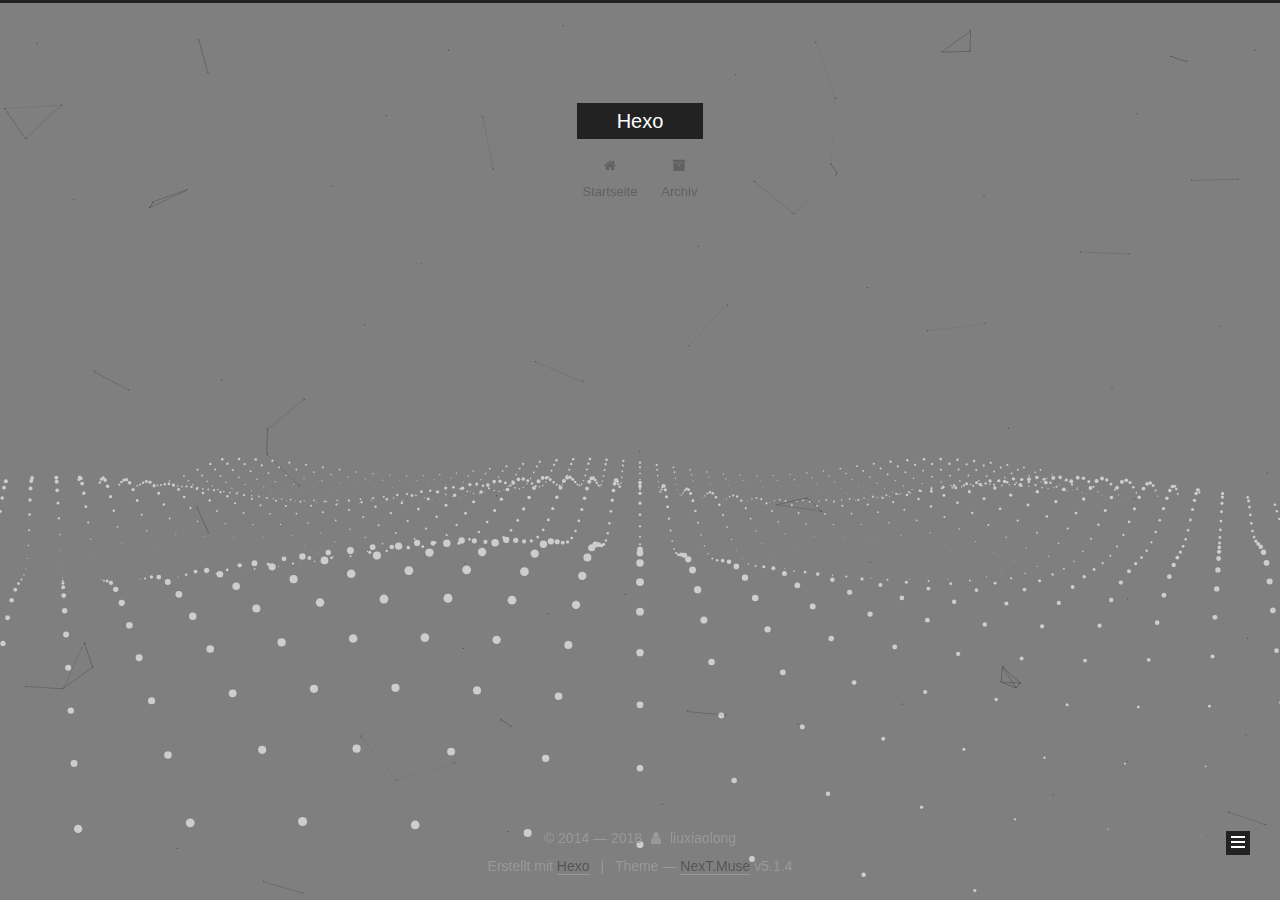
==== commit 11871e7e: "Site updated: 2018-03-02 21:32:00" ====
--- a/archives/index.html
+++ b/archives/index.html
@@ -5,7 +5,7 @@
   
 
 
-<html class="theme-next mist use-motion" lang="">
+<html class="theme-next muse use-motion" lang="">
 <head>
   <meta charset="UTF-8"/>
 <meta http-equiv="X-UA-Compatible" content="IE=edge" />
@@ -130,7 +130,7 @@
   var NexT = window.NexT || {};
   var CONFIG = {
     root: '/',
-    scheme: 'Mist',
+    scheme: 'Muse',
     version: '5.1.4',
     sidebar: {"position":"left","display":"post","offset":12,"b2t":false,"scrollpercent":false,"onmobile":false},
     fancybox: true,
@@ -425,7 +425,7 @@
 
     <footer id="footer" class="footer">
       <div class="footer-inner">
-        <div class="copyright">&copy; <span itemprop="copyrightYear">2018</span>
+        <div class="copyright">&copy; 2014 &mdash; <span itemprop="copyrightYear">2018</span>
   <span class="with-love">
     <i class="fa fa-user"></i>
   </span>
@@ -443,7 +443,7 @@
 
 
 
-  <div class="theme-info">Theme &mdash; <a class="theme-link" target="_blank" href="https://github.com/iissnan/hexo-theme-next">NexT.Mist</a> v5.1.4</div>
+  <div class="theme-info">Theme &mdash; <a class="theme-link" target="_blank" href="https://github.com/iissnan/hexo-theme-next">NexT.Muse</a> v5.1.4</div>
 
 
 
@@ -490,7 +490,12 @@
   
 
 
-
+  
+
+
+
+  
+  
 
 
 
@@ -528,6 +533,21 @@
   
   
     <script type="text/javascript" src="/lib/fancybox/source/jquery.fancybox.pack.js?v=2.1.5"></script>
+  
+
+  
+  
+    <script type="text/javascript" src="/lib/canvas-nest/canvas-nest.min.js"></script>
+  
+
+  
+  
+    <script type="text/javascript" src="/lib/three/three.min.js"></script>
+  
+
+  
+  
+    <script type="text/javascript" src="/lib/three/three-waves.min.js"></script>
   
 
 
--- a/css/main.css
+++ b/css/main.css
@@ -226,51 +226,51 @@
   margin: 20px 0 15px;
 }
 h1 {
-  font-size: 24px;
+  font-size: 22px;
 }
 @media (max-width: 767px) {
   h1 {
-    font-size: 20px;
+    font-size: 18px;
   }
 }
 h2 {
-  font-size: 22px;
+  font-size: 20px;
 }
 @media (max-width: 767px) {
   h2 {
-    font-size: 18px;
+    font-size: 16px;
   }
 }
 h3 {
-  font-size: 20px;
+  font-size: 18px;
 }
 @media (max-width: 767px) {
   h3 {
-    font-size: 16px;
+    font-size: 14px;
   }
 }
 h4 {
-  font-size: 18px;
+  font-size: 16px;
 }
 @media (max-width: 767px) {
   h4 {
-    font-size: 14px;
+    font-size: 12px;
   }
 }
 h5 {
-  font-size: 16px;
+  font-size: 14px;
 }
 @media (max-width: 767px) {
   h5 {
-    font-size: 12px;
+    font-size: 10px;
   }
 }
 h6 {
-  font-size: 14px;
+  font-size: 12px;
 }
 @media (max-width: 767px) {
   h6 {
-    font-size: 10px;
+    font-size: 8px;
   }
 }
 p {
@@ -940,8 +940,8 @@
   display: inline-block;
   padding: 0 20px;
   font-size: 14px;
-  color: #555;
-  background: transparent;
+  color: #fff;
+  background: #222;
   border: 2px solid #222;
   text-decoration: none;
   border-radius: 0;
@@ -1101,7 +1101,7 @@
 }
 .site-meta {
   margin: 0;
-  text-align: left;
+  text-align: center;
 }
 @media (max-width: 767px) {
   .site-meta {
@@ -1112,12 +1112,12 @@
   position: relative;
   display: inline-block;
   padding: 0 40px;
-  color: #222;
+  color: #fff;
   background: #222;
   border-bottom: none;
 }
 .brand:hover {
-  color: #222;
+  color: #fff;
 }
 .logo {
   display: inline-block;
@@ -1348,7 +1348,7 @@
 .posts-collapse {
   position: relative;
   z-index: 1010;
-  margin-left: 0;
+  margin-left: 55px;
 }
 .posts-collapse::after {
   content: " ";
@@ -1822,7 +1822,7 @@
   width: 4px;
   height: 4px;
   border-radius: 50%;
-  background: #af12bd;
+  background: #41d7ff;
 }
 .links-of-blogroll {
   font-size: 13px;
@@ -2585,322 +2585,78 @@
 .page-post-detail .comments {
   overflow: hidden;
 }
-h1,
-h2,
-h3,
-h4,
-h5,
-h6 {
-  margin: 20px 0 10px;
-}
-p {
-  margin: 0 0 25px 0;
-}
-a {
-  border-bottom-color: #ccc;
-}
-hr {
-  margin: 20px 0;
-  height: 2px;
-}
-.main-inner {
-  margin-top: 80px;
-}
-.header {
-  background: #f5f5f5;
-}
-.header-inner {
-  padding: 25px 0 20px;
-}
-.header-inner:before,
-.header-inner:after {
-  content: " ";
-  display: table;
-}
-.header-inner:after {
-  clear: both;
-}
-@media (max-width: 767px) {
-  .header-inner {
+@media (max-width: 767px) {
+  .header-inner,
+  .container .main-inner,
+  .footer-inner {
     width: auto;
-    margin-bottom: 50px;
-    padding: 10px;
-  }
-}
-.site-meta {
-  float: left;
-  margin-left: -20px;
-  line-height: normal;
-}
-@media (max-width: 767px) {
-  .site-meta {
-    margin-left: 10px;
-  }
-}
-.site-meta .brand {
-  padding: 2px 1px;
+  }
+}
+embed {
+  display: block;
+  margin: 0px auto 25px auto;
+}
+.custom-logo .site-meta-headline {
+  text-align: center;
+}
+.custom-logo .brand {
   background: none;
 }
-@media (max-width: 767px) {
-  .site-meta .brand {
-    display: block;
-  }
-}
-.site-meta .logo {
-  display: none;
-}
-.site-meta .site-title {
-  font-size: 22px;
-  font-weight: bolder;
-}
-@media (max-width: 767px) {
-  .site-meta .site-title {
-    line-height: 34px;
-  }
-}
-.logo-line-before,
-.logo-line-after {
-  display: block;
-  overflow: hidden;
+.custom-logo .site-title {
+  margin: 10px auto 0;
+  font-size: 24px;
+  color: #222;
+}
+.custom-logo .site-title a {
+  border: none;
+}
+.custom-logo-image {
   margin: 0 auto;
-  width: 75%;
-}
-@media (max-width: 767px) {
-  .logo-line-before,
-  .logo-line-after {
-    display: none;
-  }
-}
-.logo-line-before i,
-.logo-line-after i {
-  position: relative;
-  display: block;
-  height: 2px;
-  background: #222;
-}
-@media (max-width: 767px) {
-  .logo-line-before i,
-  .logo-line-after i {
-    height: 3px;
-  }
-}
-.use-motion .logo-line-before i {
-  left: -100%;
-}
-.use-motion .logo-line-after i {
-  right: -100%;
-}
-.site-subtitle {
-  display: none;
-}
-.site-nav-toggle {
-  position: static;
-  float: right;
-}
-.menu {
-  float: right;
-  margin: 8px 0 0 0;
+  padding: 5px;
+  max-width: 150px;
+  background: #fff;
+}
+@media (max-width: 767px) {
+  .site-nav {
+    position: absolute;
+    left: 0;
+    top: 52px;
+    margin: 0;
+    width: 100%;
+    padding: 0;
+    background: #fff;
+    border-bottom: 1px solid #ddd;
+    z-index: 1030;
+  }
 }
 @media (max-width: 767px) {
   .menu {
-    margin: 20px 0 0 0;
-    padding: 0;
-  }
-}
-.menu br {
-  display: none;
-}
-.menu .menu-item {
-  margin: 0;
+    text-align: left;
+  }
 }
 @media (max-width: 767px) {
   .menu .menu-item {
     display: block;
-  }
-}
-.menu .menu-item a {
-  padding: 0 10px;
-  background: none;
-  border: none;
-  border-radius: 2px;
-  transition-property: background;
+    margin: 0 10px;
+    vertical-align: top;
+  }
+}
+@media (max-width: 767px) {
+  .menu .menu-item br {
+    display: none;
+  }
 }
 @media (max-width: 767px) {
   .menu .menu-item a {
-    text-align: left;
-  }
-}
-.menu .menu-item a:hover {
-  background: #e1e1e1;
-}
-.menu a::before {
-  display: none;
-}
-@media (max-width: 767px) {
-  .menu a::before {
-    display: block;
-  }
-}
-@media (max-width: 767px) {
-  .menu {
-    float: none;
-  }
+    padding: 5px 10px;
+  }
+}
+.menu .menu-item .fa {
+  margin-right: 0;
 }
 .site-search form {
   display: none;
 }
-.posts-expand {
-  padding-top: 0;
-}
-.posts-expand .post-title,
-.posts-expand .post-meta {
-  text-align: left;
-}
-@media (max-width: 767px) {
-  .posts-expand .post-title,
-  .posts-expand .post-meta {
-    text-align: center;
-  }
-}
-.posts-expand .post-eof {
-  display: none;
-}
-.posts-expand .post {
-  margin-top: 120px;
-}
-.posts-expand .post:first-child {
-  margin-top: 0;
-}
-.posts-expand .post-meta {
-  margin-top: 5px;
-  margin-bottom: 20px;
-}
-.posts-expand .post-title {
-  position: relative;
-  font-size: 26px;
-  font-weight: 400;
-}
-@media (max-width: 767px) {
-  .posts-expand .post-title {
-    font-size: 22px;
-  }
-}
-@media (min-width: 1600px) {
-  .posts-expand .post-title {
-    font-size: 26px;
-  }
-}
-.posts-expand .post-title:hover:before {
-  background: #222;
-}
-@media (max-width: 767px) {
-  .posts-expand .post-body {
-    font-size: 12px;
-  }
-}
-.posts-expand .post-body img {
-  margin: 0;
-}
-.posts-expand .post-tags {
-  text-align: left;
-}
-.posts-expand .post-tags a {
-  padding: 1px 5px;
-  background: #f5f5f5;
-  border-bottom: none;
-}
-.posts-expand .post-tags a:hover {
-  background: #ccc;
-}
-.posts-expand .post-nav {
-  margin-top: 40px;
-}
-.post-button {
-  margin-top: 20px;
-  text-align: left;
-}
-.post-button a {
-  padding: 0;
-  font-size: 14px;
-  background: none;
-  border: none;
-  border-bottom: 2px solid #666;
-  transition-property: border;
-}
-@media (max-width: 767px) {
-  .post-button a {
-    font-size: 12px;
-  }
-}
-@media (min-width: 1600px) {
-  .post-button a {
-    font-size: 16px;
-  }
-}
-.post-button a:hover {
-  border-bottom-color: #222;
-}
 .links-of-blogroll-inline .links-of-blogroll-item {
   display: inline-block;
 }
-.btn {
-  padding: 0 10px;
-  border-width: 2px;
-  border-radius: 0;
-}
-.headband {
-  display: none;
-}
-.site-search {
-  position: relative;
-  float: right;
-  margin-top: 5px;
-  padding-top: 3px;
-}
-@media (max-width: 767px) {
-  .site-search {
-    float: none;
-    padding: 0 10px;
-  }
-}
-@media (max-width: 767px) {
-  .container .main-inner {
-    width: auto;
-  }
-}
-.page-post-detail .post-title,
-.page-post-detail .post-meta {
-  text-align: center;
-}
-.page-post-detail .post-title:before {
-  display: none;
-}
-.page-post-detail .post-meta {
-  margin-bottom: 60px;
-}
-.pagination {
-  margin: 120px 0 0;
-  text-align: left;
-}
-@media (max-width: 767px) {
-  .pagination {
-    margin: 80px 10px 0;
-    text-align: center;
-  }
-}
-.footer {
-  margin-top: 80px;
-  padding: 10px 0;
-  background: #f5f5f5;
-  color: #666;
-}
-.footer-inner {
-  margin: 0 auto;
-  text-align: left;
-}
-@media (max-width: 767px) {
-  .footer-inner {
-    width: auto;
-    text-align: center;
-  }
-}
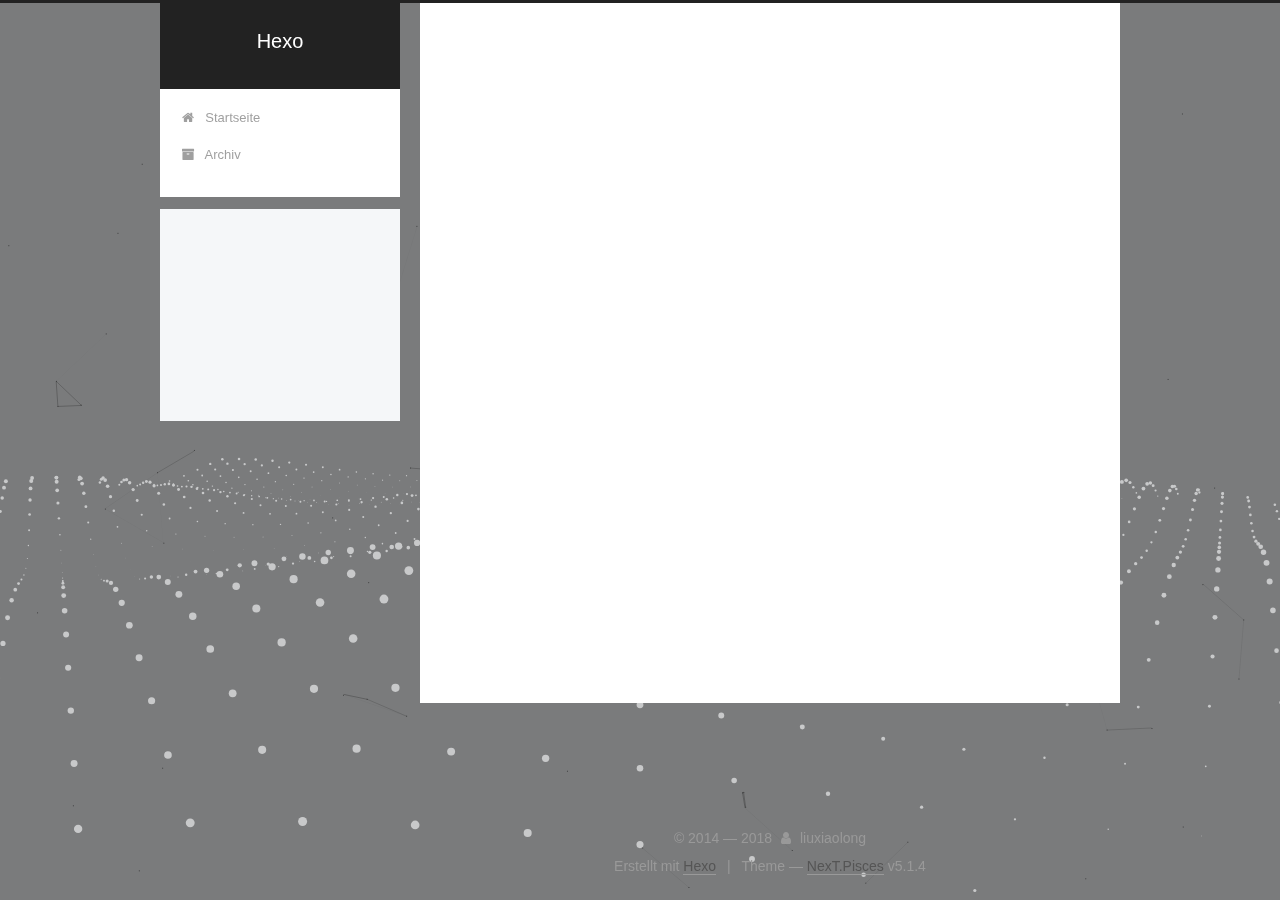
==== commit 4e93aba7: "Site updated: 2018-03-02 21:34:05" ====
--- a/archives/index.html
+++ b/archives/index.html
@@ -5,7 +5,7 @@
   
 
 
-<html class="theme-next muse use-motion" lang="">
+<html class="theme-next pisces use-motion" lang="">
 <head>
   <meta charset="UTF-8"/>
 <meta http-equiv="X-UA-Compatible" content="IE=edge" />
@@ -130,7 +130,7 @@
   var NexT = window.NexT || {};
   var CONFIG = {
     root: '/',
-    scheme: 'Muse',
+    scheme: 'Pisces',
     version: '5.1.4',
     sidebar: {"position":"left","display":"post","offset":12,"b2t":false,"scrollpercent":false,"onmobile":false},
     fancybox: true,
@@ -443,7 +443,7 @@
 
 
 
-  <div class="theme-info">Theme &mdash; <a class="theme-link" target="_blank" href="https://github.com/iissnan/hexo-theme-next">NexT.Muse</a> v5.1.4</div>
+  <div class="theme-info">Theme &mdash; <a class="theme-link" target="_blank" href="https://github.com/iissnan/hexo-theme-next">NexT.Pisces</a> v5.1.4</div>
 
 
 
@@ -563,6 +563,13 @@
   
   
 
+
+  <script type="text/javascript" src="/js/src/affix.js?v=5.1.4"></script>
+
+  <script type="text/javascript" src="/js/src/schemes/pisces.js?v=5.1.4"></script>
+
+
+
   
 
   
--- a/css/main.css
+++ b/css/main.css
@@ -189,7 +189,7 @@
   font-size: 14px;
   line-height: 2;
   color: #555;
-  background: #fff;
+  background: #f5f7f9;
 }
 @media (max-width: 767px) {
   body {
@@ -653,8 +653,8 @@
 @media (min-width: 992px) {
   .full-image.full-image.full-image.full-image {
     max-width: none;
-    width: 110%;
-    margin: 25px -5%;
+    width: 118%;
+    margin: 0 -9%;
   }
 }
 .blockquote-center,
@@ -940,11 +940,11 @@
   display: inline-block;
   padding: 0 20px;
   font-size: 14px;
-  color: #fff;
-  background: #222;
-  border: 2px solid #222;
+  color: #555;
+  background: #fff;
+  border: 2px solid #555;
   text-decoration: none;
-  border-radius: 0;
+  border-radius: 2px;
   transition-property: background-color;
   transition-duration: 0.2s;
   transition-timing-function: ease-in-out;
@@ -953,8 +953,8 @@
 }
 .btn:hover {
   border-color: #222;
-  color: #222;
-  background: #fff;
+  color: #fff;
+  background: #222;
 }
 .btn +.btn {
   margin: 0 0 8px 8px;
@@ -1066,7 +1066,7 @@
   width: 24px;
   background: #222;
   font-size: 12px;
-  opacity: 1;
+  opacity: 0.6;
   color: #fff;
   cursor: pointer;
   text-align: center;
@@ -1087,7 +1087,7 @@
   }
 }
 .back-to-top.back-to-top-on {
-  bottom: 19px;
+  bottom: 30px;
 }
 .header {
   background: transparent;
@@ -1136,7 +1136,7 @@
 .site-subtitle {
   margin-top: 10px;
   font-size: 13px;
-  color: #999;
+  color: #ddd;
 }
 .use-motion .brand {
   opacity: 0;
@@ -1209,7 +1209,8 @@
   transition-timing-function: ease-in-out;
   transition-delay: 0s;
 }
-.menu .menu-item a:hover {
+.menu .menu-item a:hover,
+.menu-item-active a {
   border-bottom-color: #222;
 }
 .menu .menu-item .fa {
@@ -1738,20 +1739,20 @@
   display: block;
   margin: 0 auto;
   padding: 2px;
-  max-width: 96px;
+  max-width: 120px;
   height: auto;
-  border: 2px solid #333;
+  border: 1px solid #eee;
 }
 .site-author-name {
-  margin: 5px 0 0;
+  margin: 0;
   text-align: center;
-  color: #f5f5f5;
-  font-weight: normal;
+  color: #222;
+  font-weight: 600;
 }
 .site-description {
-  margin-top: 5px;
+  margin-top: 0;
   text-align: center;
-  font-size: 14px;
+  font-size: 13px;
   color: #999;
 }
 .site-state {
@@ -1763,7 +1764,7 @@
 .site-state-item {
   display: inline-block;
   padding: 0 15px;
-  border-left: 1px solid #333;
+  border-left: 1px solid #eee;
 }
 .site-state-item:first-child {
   border-left: none;
@@ -1776,11 +1777,11 @@
   text-align: center;
   color: inherit;
   font-weight: 600;
-  font-size: 18px;
+  font-size: 16px;
 }
 .site-state-item-name {
   font-size: 13px;
-  color: inherit;
+  color: #999;
 }
 .feed-link {
   margin-top: 20px;
@@ -1822,7 +1823,7 @@
   width: 4px;
   height: 4px;
   border-radius: 50%;
-  background: #41d7ff;
+  background: #be5bd0;
 }
 .links-of-blogroll {
   font-size: 13px;
@@ -1860,7 +1861,7 @@
   color: #555;
 }
 .sidebar-nav li:hover {
-  color: #f5f5f5;
+  color: #fc6423;
 }
 .page-post-detail .sidebar-nav-toc {
   padding: 0 5px;
@@ -1869,11 +1870,11 @@
   margin-left: 10px;
 }
 .sidebar-nav .sidebar-nav-active {
-  color: #87daff;
-  border-bottom-color: #87daff;
+  color: #fc6423;
+  border-bottom-color: #fc6423;
 }
 .sidebar-nav .sidebar-nav-active:hover {
-  color: #87daff;
+  color: #fc6423;
 }
 .sidebar-panel {
   display: none;
@@ -1906,12 +1907,12 @@
   transition-timing-function: ease-in-out;
   transition-delay: 0s;
   transition-property: all;
-  color: #999;
-  border-bottom-color: #555;
+  color: #666;
+  border-bottom-color: #ccc;
 }
 .post-toc ol a:hover {
-  color: #ccc;
-  border-bottom-color: #ccc;
+  color: #000;
+  border-bottom-color: #000;
 }
 .post-toc .nav-item {
   overflow: hidden;
@@ -1933,14 +1934,14 @@
   display: block;
 }
 .post-toc .nav .active > a {
-  color: #87daff;
-  border-bottom-color: #87daff;
+  color: #fc6423;
+  border-bottom-color: #fc6423;
 }
 .post-toc .nav .active-current > a {
-  color: #87daff;
+  color: #fc6423;
 }
 .post-toc .nav .active-current > a:hover {
-  color: #87daff;
+  color: #fc6423;
 }
 .footer {
   font-size: 14px;
@@ -2345,6 +2346,16 @@
   transform: translate(-50%, -50%);
   color: #ccc;
 }
+@media (min-width: 768px) and (max-width: 991px) {
+  .busuanzi-count {
+    width: auto;
+  }
+}
+@media (max-width: 767px) {
+  .busuanzi-count {
+    width: auto;
+  }
+}
 .site-uv,
 .site-pv,
 .page-pv {
@@ -2580,83 +2591,403 @@
   }
 }
 .page-post-detail .sidebar-toggle-line {
-  background: #87daff;
+  background: #fc6423;
 }
 .page-post-detail .comments {
   overflow: hidden;
 }
-@media (max-width: 767px) {
-  .header-inner,
-  .container .main-inner,
+.header {
+  position: relative;
+  margin: 0 auto;
+  width: 960px;
+}
+@media (min-width: 768px) and (max-width: 991px) {
+  .header {
+    width: auto;
+  }
+}
+@media (max-width: 767px) {
+  .header {
+    width: auto;
+  }
+}
+.header-inner {
+  position: absolute;
+  top: 0;
+  overflow: hidden;
+  padding: 0;
+  width: 240px;
+  background: #fff;
+  box-shadow: initial;
+  border-radius: initial;
+}
+@media (min-width: 1600px) {
+  .container .header-inner {
+    width: 240px;
+  }
+}
+@media (min-width: 768px) and (max-width: 991px) {
+  .header-inner {
+    position: relative;
+    width: auto;
+    border-radius: initial;
+  }
+}
+@media (max-width: 767px) {
+  .header-inner {
+    position: relative;
+    width: auto;
+    border-radius: initial;
+  }
+}
+.main:before,
+.main:after {
+  content: " ";
+  display: table;
+}
+.main:after {
+  clear: both;
+}
+@media (min-width: 768px) and (max-width: 991px) {
+  .main {
+    padding-bottom: 100px;
+  }
+}
+@media (max-width: 767px) {
+  .main {
+    padding-bottom: 100px;
+  }
+}
+.container .main-inner {
+  width: 960px;
+}
+@media (min-width: 768px) and (max-width: 991px) {
+  .container .main-inner {
+    width: auto;
+  }
+}
+@media (max-width: 767px) {
+  .container .main-inner {
+    width: auto;
+  }
+}
+.content-wrap {
+  float: right;
+  box-sizing: border-box;
+  padding: 40px;
+  width: 700px;
+  background: #fff;
+  min-height: 700px;
+  box-shadow: initial;
+  border-radius: initial;
+}
+@media (min-width: 768px) and (max-width: 991px) {
+  .content-wrap {
+    width: 100%;
+    padding: 20px;
+    border-radius: initial;
+  }
+}
+@media (max-width: 767px) {
+  .content-wrap {
+    width: 100%;
+    padding: 20px;
+    min-height: auto;
+    border-radius: initial;
+  }
+}
+.sidebar {
+  position: static;
+  float: left;
+  margin-top: 300px;
+  width: 240px;
+  background: #f5f7f9;
+  box-shadow: none;
+}
+@media (min-width: 768px) and (max-width: 991px) {
+  .sidebar {
+    display: none;
+  }
+}
+@media (max-width: 767px) {
+  .sidebar {
+    display: none;
+  }
+}
+.sidebar-toggle {
+  display: none;
+}
+.footer-inner {
+  width: 960px;
+  padding-left: 260px;
+}
+@media (min-width: 768px) and (max-width: 991px) {
   .footer-inner {
     width: auto;
-  }
-}
-embed {
-  display: block;
-  margin: 0px auto 25px auto;
-}
-.custom-logo .site-meta-headline {
-  text-align: center;
-}
-.custom-logo .brand {
+    padding-left: 0 !important;
+    padding-right: 0 !important;
+  }
+}
+@media (max-width: 767px) {
+  .footer-inner {
+    width: auto;
+    padding-left: 0 !important;
+    padding-right: 0 !important;
+  }
+}
+.sidebar-position-right .header-inner {
+  right: 0;
+}
+.sidebar-position-right .content-wrap {
+  float: left;
+}
+.sidebar-position-right .sidebar {
+  float: right;
+}
+.sidebar-position-right .footer-inner {
+  padding-left: 0;
+  padding-right: 260px;
+}
+.site-brand-wrapper {
+  position: relative;
+}
+.site-meta {
+  padding: 20px 0;
+  color: #fff;
+  background: #222;
+}
+@media (min-width: 768px) and (max-width: 991px) {
+  .site-meta {
+    box-shadow: 0 0 16px rgba(0,0,0,0.5);
+  }
+}
+@media (max-width: 767px) {
+  .site-meta {
+    box-shadow: 0 0 16px rgba(0,0,0,0.5);
+  }
+}
+.brand {
+  padding: 0;
   background: none;
 }
-.custom-logo .site-title {
-  margin: 10px auto 0;
-  font-size: 24px;
-  color: #222;
-}
-.custom-logo .site-title a {
-  border: none;
-}
-.custom-logo-image {
-  margin: 0 auto;
-  padding: 5px;
-  max-width: 150px;
-  background: #fff;
-}
-@media (max-width: 767px) {
-  .site-nav {
-    position: absolute;
-    left: 0;
-    top: 52px;
-    margin: 0;
-    width: 100%;
-    padding: 0;
-    background: #fff;
-    border-bottom: 1px solid #ddd;
-    z-index: 1030;
-  }
-}
-@media (max-width: 767px) {
-  .menu {
-    text-align: left;
-  }
-}
-@media (max-width: 767px) {
-  .menu .menu-item {
-    display: block;
-    margin: 0 10px;
-    vertical-align: top;
-  }
-}
-@media (max-width: 767px) {
-  .menu .menu-item br {
-    display: none;
-  }
-}
-@media (max-width: 767px) {
-  .menu .menu-item a {
-    padding: 5px 10px;
-  }
-}
-.menu .menu-item .fa {
-  margin-right: 0;
+.brand:hover {
+  color: #fff;
+}
+.site-subtitle {
+  margin: 10px 10px 0;
+  font-weight: initial;
 }
 .site-search form {
   display: none;
 }
+.site-nav {
+  border-top: none;
+}
+@media (min-width: 768px) and (max-width: 991px) {
+  .site-nav {
+    display: none !important;
+  }
+}
+@media (min-width: 768px) and (max-width: 991px) {
+  .site-nav-on {
+    display: block !important;
+  }
+}
+.menu .menu-item {
+  display: block;
+  margin: 0;
+}
+.menu .menu-item a {
+  position: relative;
+  box-sizing: border-box;
+  padding: 5px 20px;
+  text-align: left;
+  line-height: inherit;
+  transition-property: background-color;
+  transition-duration: 0.2s;
+  transition-timing-function: ease-in-out;
+  transition-delay: 0s;
+}
+.menu .menu-item a:hover,
+.menu-item-active a {
+  background: #f9f9f9;
+  border-bottom-color: #fff;
+}
+.menu .menu-item br {
+  display: none;
+}
+.menu-item-active a:after {
+  content: " ";
+  position: absolute;
+  top: 50%;
+  margin-top: -3px;
+  right: 15px;
+  width: 6px;
+  height: 6px;
+  border-radius: 50%;
+  background-color: #bbb;
+}
+.btn-bar {
+  background-color: #fff;
+}
+.site-nav-toggle {
+  left: 20px;
+  top: 50%;
+  -webkit-transform: translateY(-50%);
+  -webkit-transform: translateY(-50%);
+  -moz-transform: translateY(-50%);
+  -ms-transform: translateY(-50%);
+  -o-transform: translateY(-50%);
+  transform: translateY(-50%);
+}
+@media (min-width: 768px) and (max-width: 991px) {
+  .site-nav-toggle {
+    display: block;
+  }
+}
+.use-motion .sidebar .motion-element {
+  opacity: 1;
+}
+.sidebar {
+  margin-left: -100%;
+  right: auto;
+  bottom: auto;
+  -webkit-transform: none;
+}
+.sidebar-inner {
+  box-sizing: border-box;
+  width: 240px;
+  color: #555;
+  background: #fff;
+  box-shadow: initial;
+  border-radius: initial;
+  opacity: 0;
+}
+.sidebar-inner.affix {
+  position: fixed;
+  top: 12px;
+}
+.sidebar-inner.affix-bottom {
+  position: absolute;
+}
+.site-overview {
+  text-align: left;
+}
+.site-author:before,
+.site-author:after {
+  content: " ";
+  display: table;
+}
+.site-author:after {
+  clear: both;
+}
+.sidebar a {
+  color: #555;
+}
+.sidebar a:hover {
+  color: #222;
+}
+.site-state-item {
+  padding: 0 10px;
+}
+.links-of-author-item a:before {
+  display: none;
+}
+.links-of-author-item a {
+  border-bottom: none;
+  text-decoration: underline;
+}
+.feed-link {
+  border-top: 1px dotted #ccc;
+  border-bottom: 1px dotted #ccc;
+  text-align: center;
+}
+.feed-link a {
+  display: block;
+  color: #fc6423;
+  border: none;
+}
+.feed-link a:hover {
+  background: none;
+  color: #e34603;
+}
+.feed-link a:hover i {
+  color: #e34603;
+}
+.links-of-author {
+  display: flex;
+  flex-wrap: wrap;
+  justify-content: center;
+}
+.links-of-author-item {
+  margin: 5px 0 0;
+  width: 50%;
+}
+.links-of-author-item a {
+  max-width: 216px;
+  box-sizing: border-box;
+  display: inline-block;
+  margin-right: 0;
+  margin-bottom: 0;
+  padding: 0 5px;
+  overflow: hidden;
+  white-space: nowrap;
+  text-overflow: ellipsis;
+}
+.links-of-author-item a {
+  display: block;
+  text-decoration: none;
+}
+.links-of-author-item a:hover {
+  border-radius: 4px;
+  background: #eee;
+}
+.links-of-author-item .fa {
+  margin-right: 2px;
+  font-size: 16px;
+}
+.links-of-author-item .fa-globe {
+  font-size: 15px;
+}
+.links-of-blogroll {
+  text-align: center;
+  margin-top: 20px;
+  padding: 3px 0 0;
+  border-top: 1px dotted #ccc;
+}
+.links-of-blogroll-title {
+  margin-top: 0;
+}
+.links-of-blogroll-item {
+  padding: 0;
+}
+.links-of-blogroll-inline:before,
+.links-of-blogroll-inline:after {
+  content: " ";
+  display: table;
+}
+.links-of-blogroll-inline:after {
+  clear: both;
+}
 .links-of-blogroll-inline .links-of-blogroll-item {
-  display: inline-block;
-}
+  margin: 5px 0 0;
+  width: 50%;
+  display: inline-block;
+  width: unset;
+}
+.links-of-blogroll-inline .links-of-blogroll-item a {
+  max-width: 216px;
+  box-sizing: border-box;
+  display: inline-block;
+  margin-right: 0;
+  margin-bottom: 0;
+  padding: 0 5px;
+  overflow: hidden;
+  white-space: nowrap;
+  text-overflow: ellipsis;
+}
+@media (max-width: 767px) {
+  .post-body {
+    text-align: justify;
+  }
+}
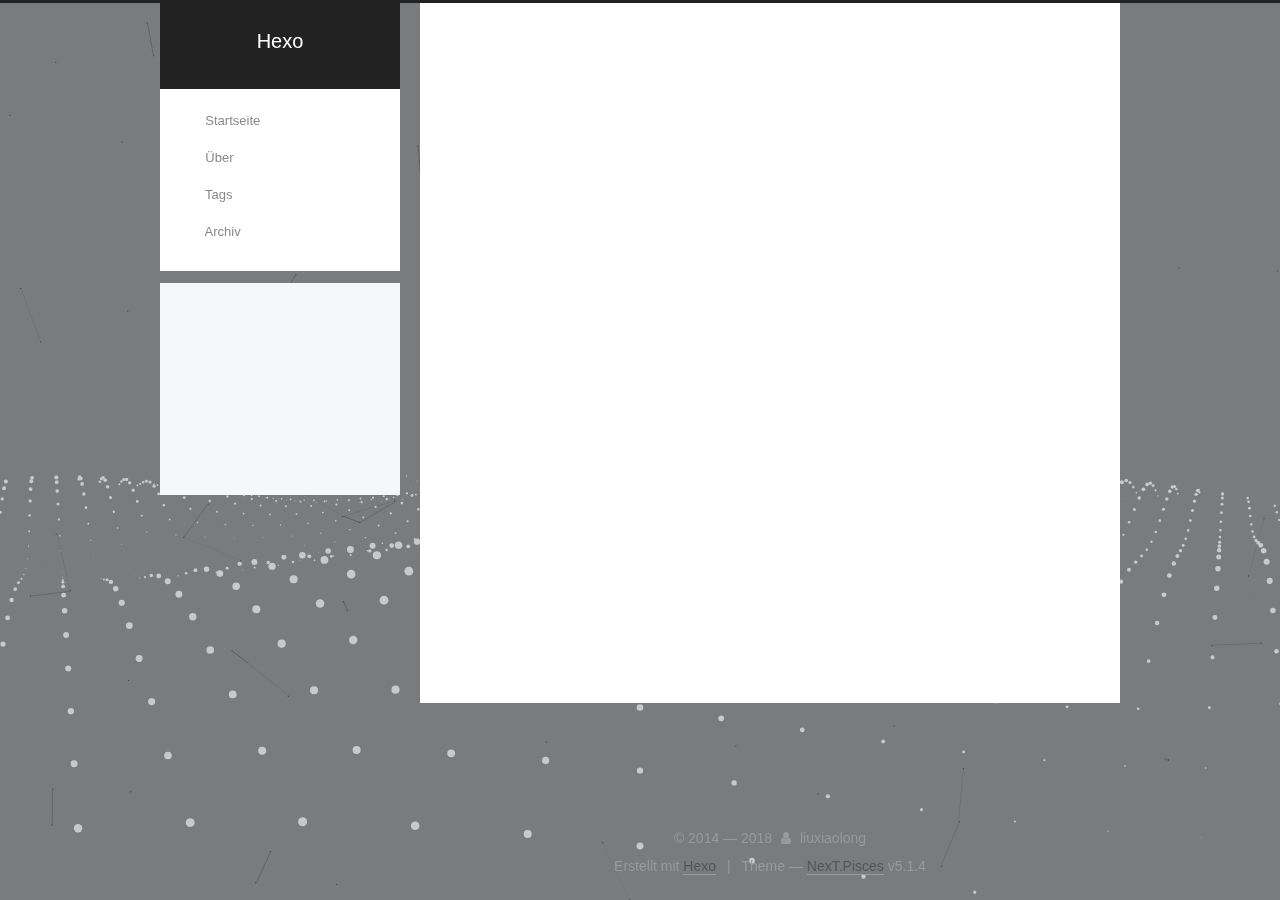
==== commit 4578e22c: "Site updated: 2018-03-02 21:39:56" ====
--- a/archives/index.html
+++ b/archives/index.html
@@ -135,7 +135,7 @@
     sidebar: {"position":"left","display":"post","offset":12,"b2t":false,"scrollpercent":false,"onmobile":false},
     fancybox: true,
     tabs: true,
-    motion: {"enable":true,"async":false,"transition":{"post_block":"fadeIn","post_header":"slideDownIn","post_body":"slideDownIn","coll_header":"slideLeftIn","sidebar":"slideUpIn"}},
+    motion: {"enable":true,"async":false,"transition":{"post_block":"fadeIn","post_header":"slideDownIn","post_body":"slideDownIn","coll_header":"slideLeftIn","sidebar":"slideLeftIn"}},
     duoshuo: {
       userId: '0',
       author: 'Author'
@@ -216,17 +216,37 @@
         <li class="menu-item menu-item-home">
           <a href="/" rel="section">
             
-              <i class="menu-item-icon fa fa-fw fa-home"></i> <br />
+              <i class="menu-item-icon fa fa-fw fa-主页"></i> <br />
             
             Startseite
           </a>
         </li>
       
         
+        <li class="menu-item menu-item-about">
+          <a href="/about/" rel="section">
+            
+              <i class="menu-item-icon fa fa-fw fa-关于页面"></i> <br />
+            
+            Über
+          </a>
+        </li>
+      
+        
+        <li class="menu-item menu-item-tags">
+          <a href="/tags/" rel="section">
+            
+              <i class="menu-item-icon fa fa-fw fa-标签页"></i> <br />
+            
+            Tags
+          </a>
+        </li>
+      
+        
         <li class="menu-item menu-item-archives">
           <a href="/archives/" rel="section">
             
-              <i class="menu-item-icon fa fa-fw fa-archive"></i> <br />
+              <i class="menu-item-icon fa fa-fw fa-归档页"></i> <br />
             
             Archiv
           </a>
--- a/css/main.css
+++ b/css/main.css
@@ -1823,7 +1823,7 @@
   width: 4px;
   height: 4px;
   border-radius: 50%;
-  background: #be5bd0;
+  background: #bbf698;
 }
 .links-of-blogroll {
   font-size: 13px;
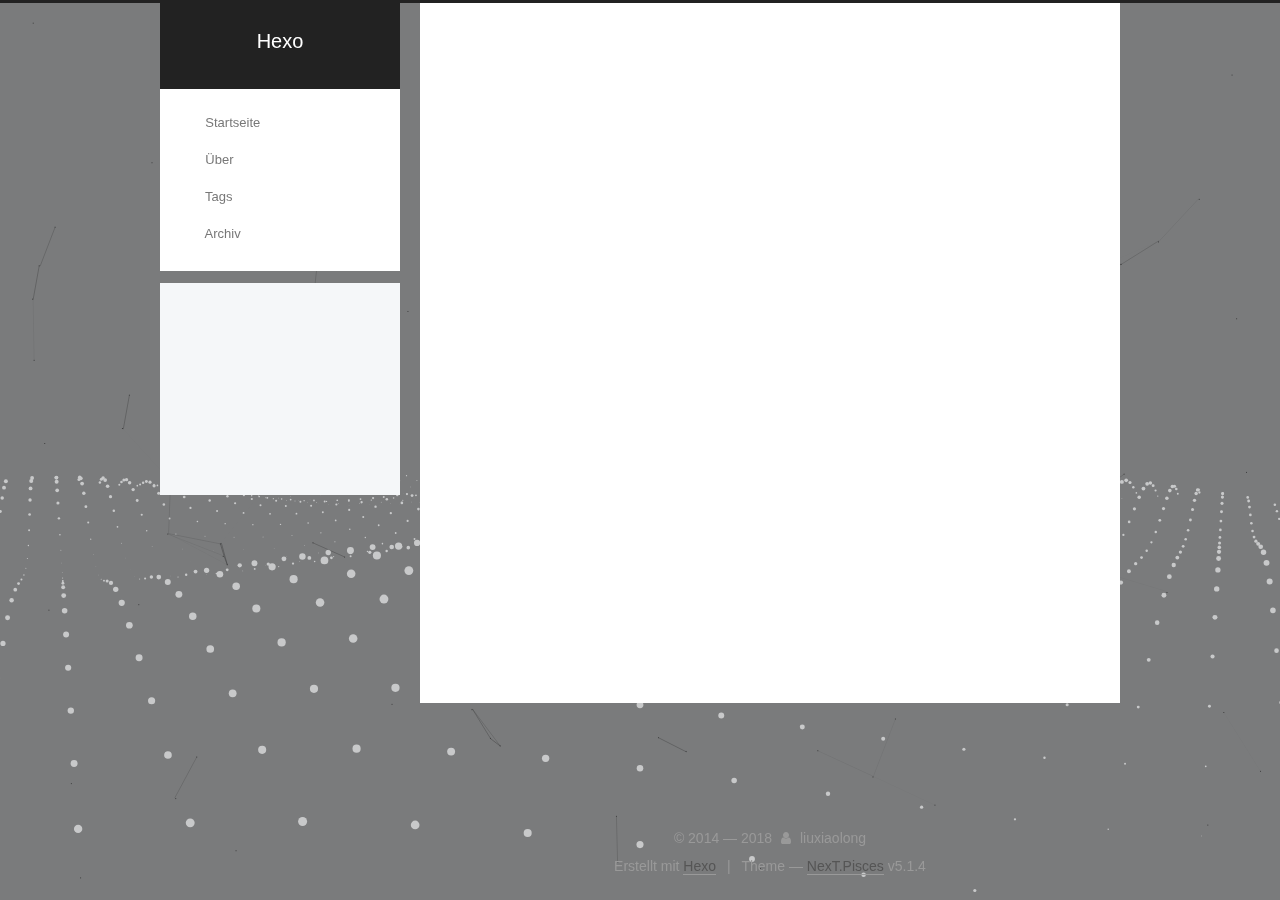
==== commit baa79023: "Site updated: 2018-03-02 21:49:00" ====
--- a/archives/index.html
+++ b/archives/index.html
@@ -106,7 +106,7 @@
 
 
 
-  <meta name="keywords" content="Hexo, NexT" />
+  <meta name="keywords" content="刘小龙, Liuxiaolong, 刘小龙的博客, Liuxiaolong Blog, 博客, 个人网站, 互联网, Java, 后台, 前台, 中间件" />
 
 
 
--- a/css/main.css
+++ b/css/main.css
@@ -1823,7 +1823,7 @@
   width: 4px;
   height: 4px;
   border-radius: 50%;
-  background: #bbf698;
+  background: #ffe9e0;
 }
 .links-of-blogroll {
   font-size: 13px;
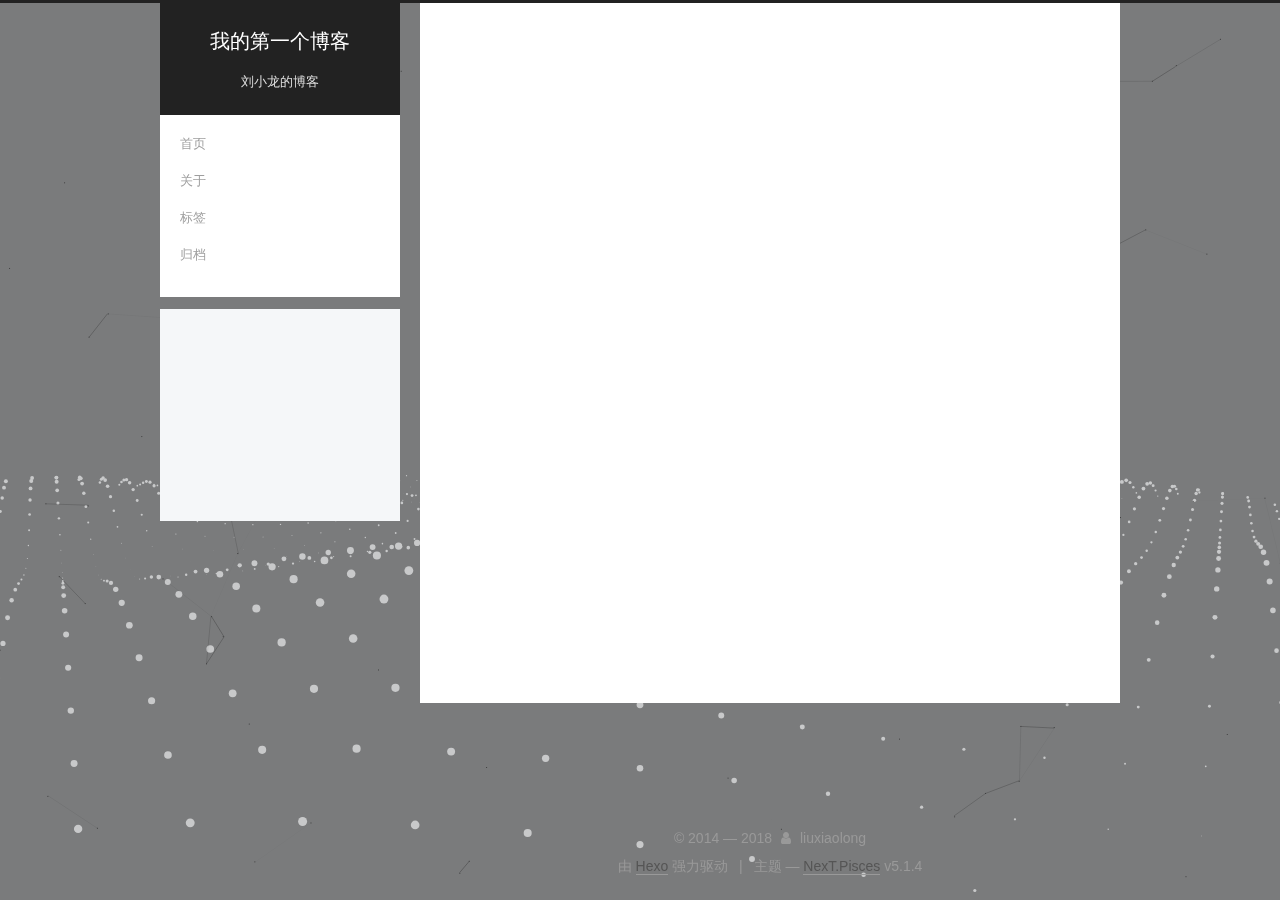
==== commit bf9528d4: "Site updated: 2018-03-02 21:56:50" ====
--- a/archives/index.html
+++ b/archives/index.html
@@ -5,7 +5,7 @@
   
 
 
-<html class="theme-next pisces use-motion" lang="">
+<html class="theme-next pisces use-motion" lang="zh-Hans">
 <head>
   <meta charset="UTF-8"/>
 <meta http-equiv="X-UA-Compatible" content="IE=edge" />
@@ -118,11 +118,12 @@
 
 
 <meta property="og:type" content="website">
-<meta property="og:title" content="Hexo">
+<meta property="og:title" content="我的第一个博客">
 <meta property="og:url" content="http://liuxiaolong.ink/archives/index.html">
-<meta property="og:site_name" content="Hexo">
+<meta property="og:site_name" content="我的第一个博客">
+<meta property="og:locale" content="zh-Hans">
 <meta name="twitter:card" content="summary">
-<meta name="twitter:title" content="Hexo">
+<meta name="twitter:title" content="我的第一个博客">
 
 
 
@@ -138,7 +139,7 @@
     motion: {"enable":true,"async":false,"transition":{"post_block":"fadeIn","post_header":"slideDownIn","post_body":"slideDownIn","coll_header":"slideLeftIn","sidebar":"slideLeftIn"}},
     duoshuo: {
       userId: '0',
-      author: 'Author'
+      author: '博主'
     },
     algolia: {
       applicationID: '',
@@ -158,7 +159,7 @@
 
 
 
-  <title>Archiv | Hexo</title>
+  <title>归档 | 我的第一个博客</title>
   
 
 
@@ -170,7 +171,7 @@
 
 </head>
 
-<body itemscope itemtype="http://schema.org/WebPage" lang="">
+<body itemscope itemtype="http://schema.org/WebPage" lang="zh-Hans">
 
   
   
@@ -188,12 +189,12 @@
     <div class="custom-logo-site-title">
       <a href="/"  class="brand" rel="start">
         <span class="logo-line-before"><i></i></span>
-        <span class="site-title">Hexo</span>
+        <span class="site-title">我的第一个博客</span>
         <span class="logo-line-after"><i></i></span>
       </a>
     </div>
       
-        <p class="site-subtitle"></p>
+        <p class="site-subtitle">刘小龙的博客</p>
       
   </div>
 
@@ -216,9 +217,7 @@
         <li class="menu-item menu-item-home">
           <a href="/" rel="section">
             
-              <i class="menu-item-icon fa fa-fw fa-主页"></i> <br />
-            
-            Startseite
+            首页
           </a>
         </li>
       
@@ -226,9 +225,7 @@
         <li class="menu-item menu-item-about">
           <a href="/about/" rel="section">
             
-              <i class="menu-item-icon fa fa-fw fa-关于页面"></i> <br />
-            
-            Über
+            关于
           </a>
         </li>
       
@@ -236,9 +233,7 @@
         <li class="menu-item menu-item-tags">
           <a href="/tags/" rel="section">
             
-              <i class="menu-item-icon fa fa-fw fa-标签页"></i> <br />
-            
-            Tags
+            标签
           </a>
         </li>
       
@@ -246,9 +241,7 @@
         <li class="menu-item menu-item-archives">
           <a href="/archives/" rel="section">
             
-              <i class="menu-item-icon fa fa-fw fa-归档页"></i> <br />
-            
-            Archiv
+            归档
           </a>
         </li>
       
@@ -284,7 +277,7 @@
         
           
         
-        Öhm..! Ein Artikel. Bleib dran.
+        嗯..! 目前共计 1 篇日志。 继续努力。
       </span>
 
       
@@ -371,7 +364,7 @@
         <div class="site-overview">
           <div class="site-author motion-element" itemprop="author" itemscope itemtype="http://schema.org/Person">
             
-              <p class="site-author-name" itemprop="name">John Doe</p>
+              <p class="site-author-name" itemprop="name">liuxiaolong</p>
               <p class="site-description motion-element" itemprop="description"></p>
           </div>
 
@@ -383,7 +376,7 @@
                 <a href="/archives/">
               
                   <span class="site-state-item-count">1</span>
-                  <span class="site-state-item-name">Artikel</span>
+                  <span class="site-state-item-name">日志</span>
                 </a>
               </div>
             
@@ -455,7 +448,7 @@
 </div>
 
 
-  <div class="powered-by">Erstellt mit  <a class="theme-link" target="_blank" href="https://hexo.io">Hexo</a></div>
+  <div class="powered-by">由 <a class="theme-link" target="_blank" href="https://hexo.io">Hexo</a> 强力驱动</div>
 
 
 
@@ -463,7 +456,7 @@
 
 
 
-  <div class="theme-info">Theme &mdash; <a class="theme-link" target="_blank" href="https://github.com/iissnan/hexo-theme-next">NexT.Pisces</a> v5.1.4</div>
+  <div class="theme-info">主题 &mdash; <a class="theme-link" target="_blank" href="https://github.com/iissnan/hexo-theme-next">NexT.Pisces</a> v5.1.4</div>
 
 
 
--- a/css/main.css
+++ b/css/main.css
@@ -1642,6 +1642,13 @@
 .fancybox-close:hover {
   border: none;
 }
+.post-copyright {
+  margin: 2em 0 0;
+  padding: 0.5em 1em;
+  border-left: 3px solid #ff1700;
+  background-color: #f9f9f9;
+  list-style: none;
+}
 .rtl.post-body p,
 .rtl.post-body a,
 .rtl.post-body h1,
@@ -1823,7 +1830,7 @@
   width: 4px;
   height: 4px;
   border-radius: 50%;
-  background: #ffe9e0;
+  background: #a6a4b8;
 }
 .links-of-blogroll {
   font-size: 13px;
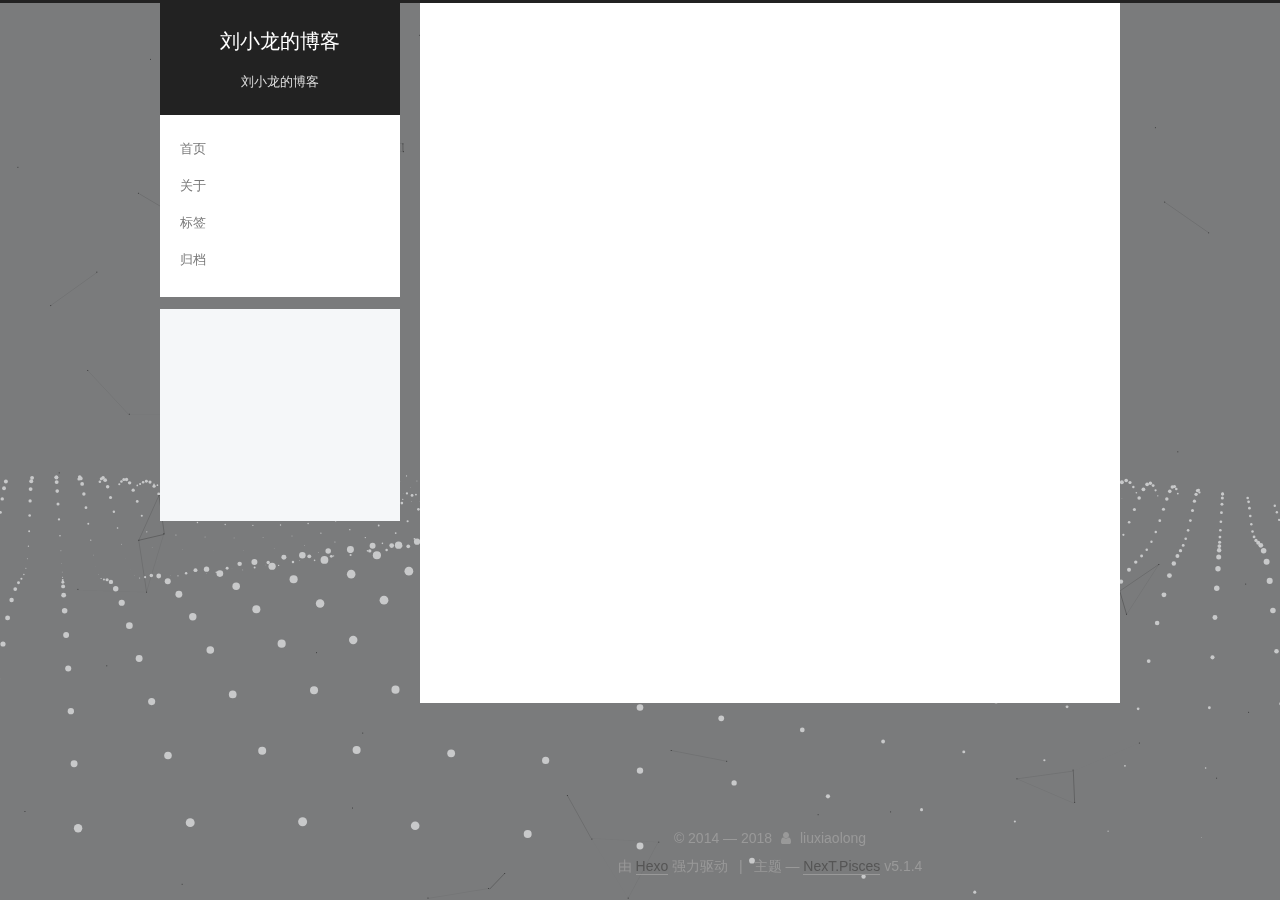
==== commit 2d97a2d9: "Site updated: 2018-03-02 21:59:11" ====
--- a/archives/index.html
+++ b/archives/index.html
@@ -118,12 +118,12 @@
 
 
 <meta property="og:type" content="website">
-<meta property="og:title" content="我的第一个博客">
+<meta property="og:title" content="刘小龙的博客">
 <meta property="og:url" content="http://liuxiaolong.ink/archives/index.html">
-<meta property="og:site_name" content="我的第一个博客">
+<meta property="og:site_name" content="刘小龙的博客">
 <meta property="og:locale" content="zh-Hans">
 <meta name="twitter:card" content="summary">
-<meta name="twitter:title" content="我的第一个博客">
+<meta name="twitter:title" content="刘小龙的博客">
 
 
 
@@ -159,7 +159,7 @@
 
 
 
-  <title>归档 | 我的第一个博客</title>
+  <title>归档 | 刘小龙的博客</title>
   
 
 
@@ -189,7 +189,7 @@
     <div class="custom-logo-site-title">
       <a href="/"  class="brand" rel="start">
         <span class="logo-line-before"><i></i></span>
-        <span class="site-title">我的第一个博客</span>
+        <span class="site-title">刘小龙的博客</span>
         <span class="logo-line-after"><i></i></span>
       </a>
     </div>
--- a/css/main.css
+++ b/css/main.css
@@ -1830,7 +1830,7 @@
   width: 4px;
   height: 4px;
   border-radius: 50%;
-  background: #a6a4b8;
+  background: #ff9cff;
 }
 .links-of-blogroll {
   font-size: 13px;
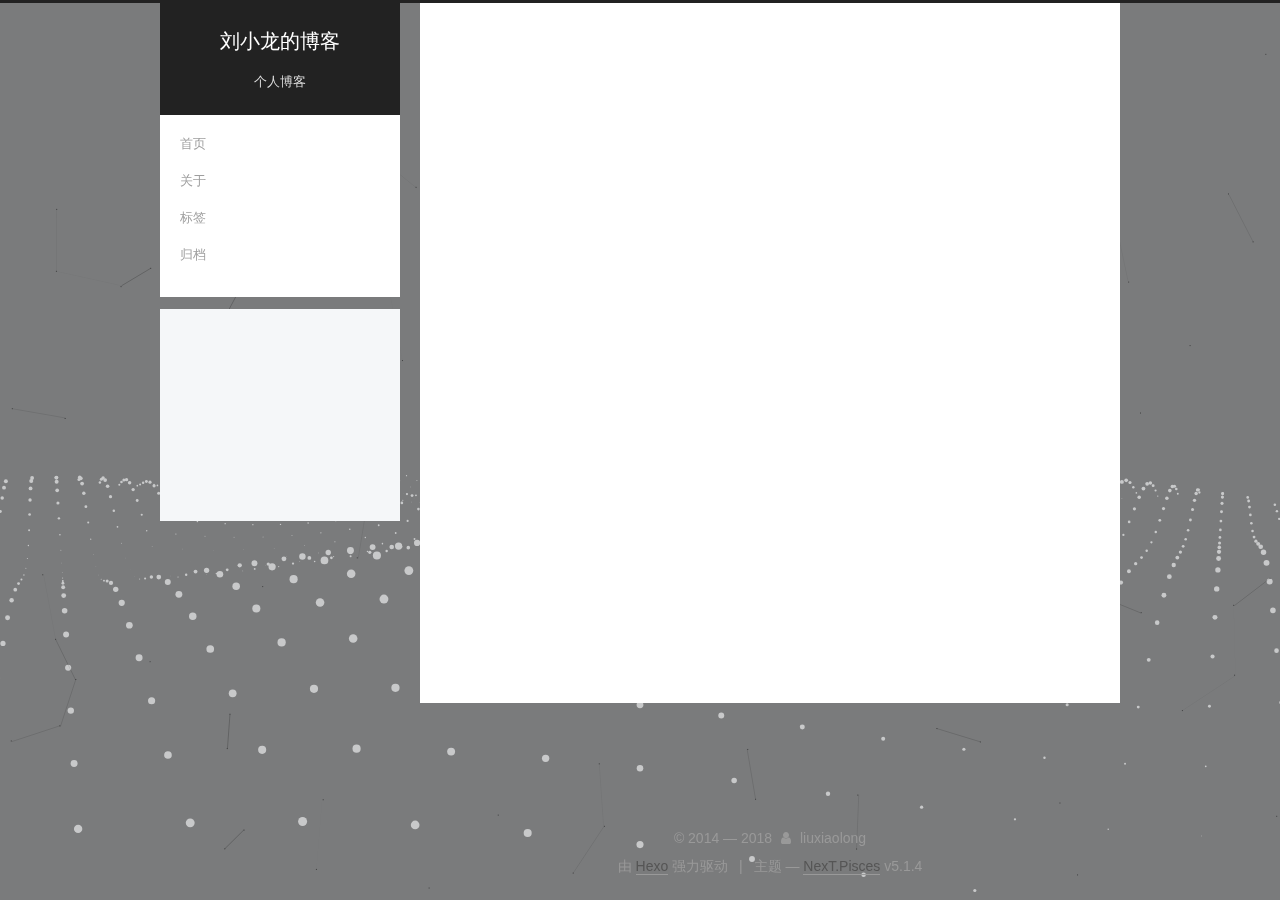
==== commit 0b997c76: "Site updated: 2018-03-02 21:59:57" ====
--- a/archives/index.html
+++ b/archives/index.html
@@ -194,7 +194,7 @@
       </a>
     </div>
       
-        <p class="site-subtitle">刘小龙的博客</p>
+        <p class="site-subtitle">个人博客</p>
       
   </div>
 
--- a/css/main.css
+++ b/css/main.css
@@ -1830,7 +1830,7 @@
   width: 4px;
   height: 4px;
   border-radius: 50%;
-  background: #ff9cff;
+  background: #f9f;
 }
 .links-of-blogroll {
   font-size: 13px;
